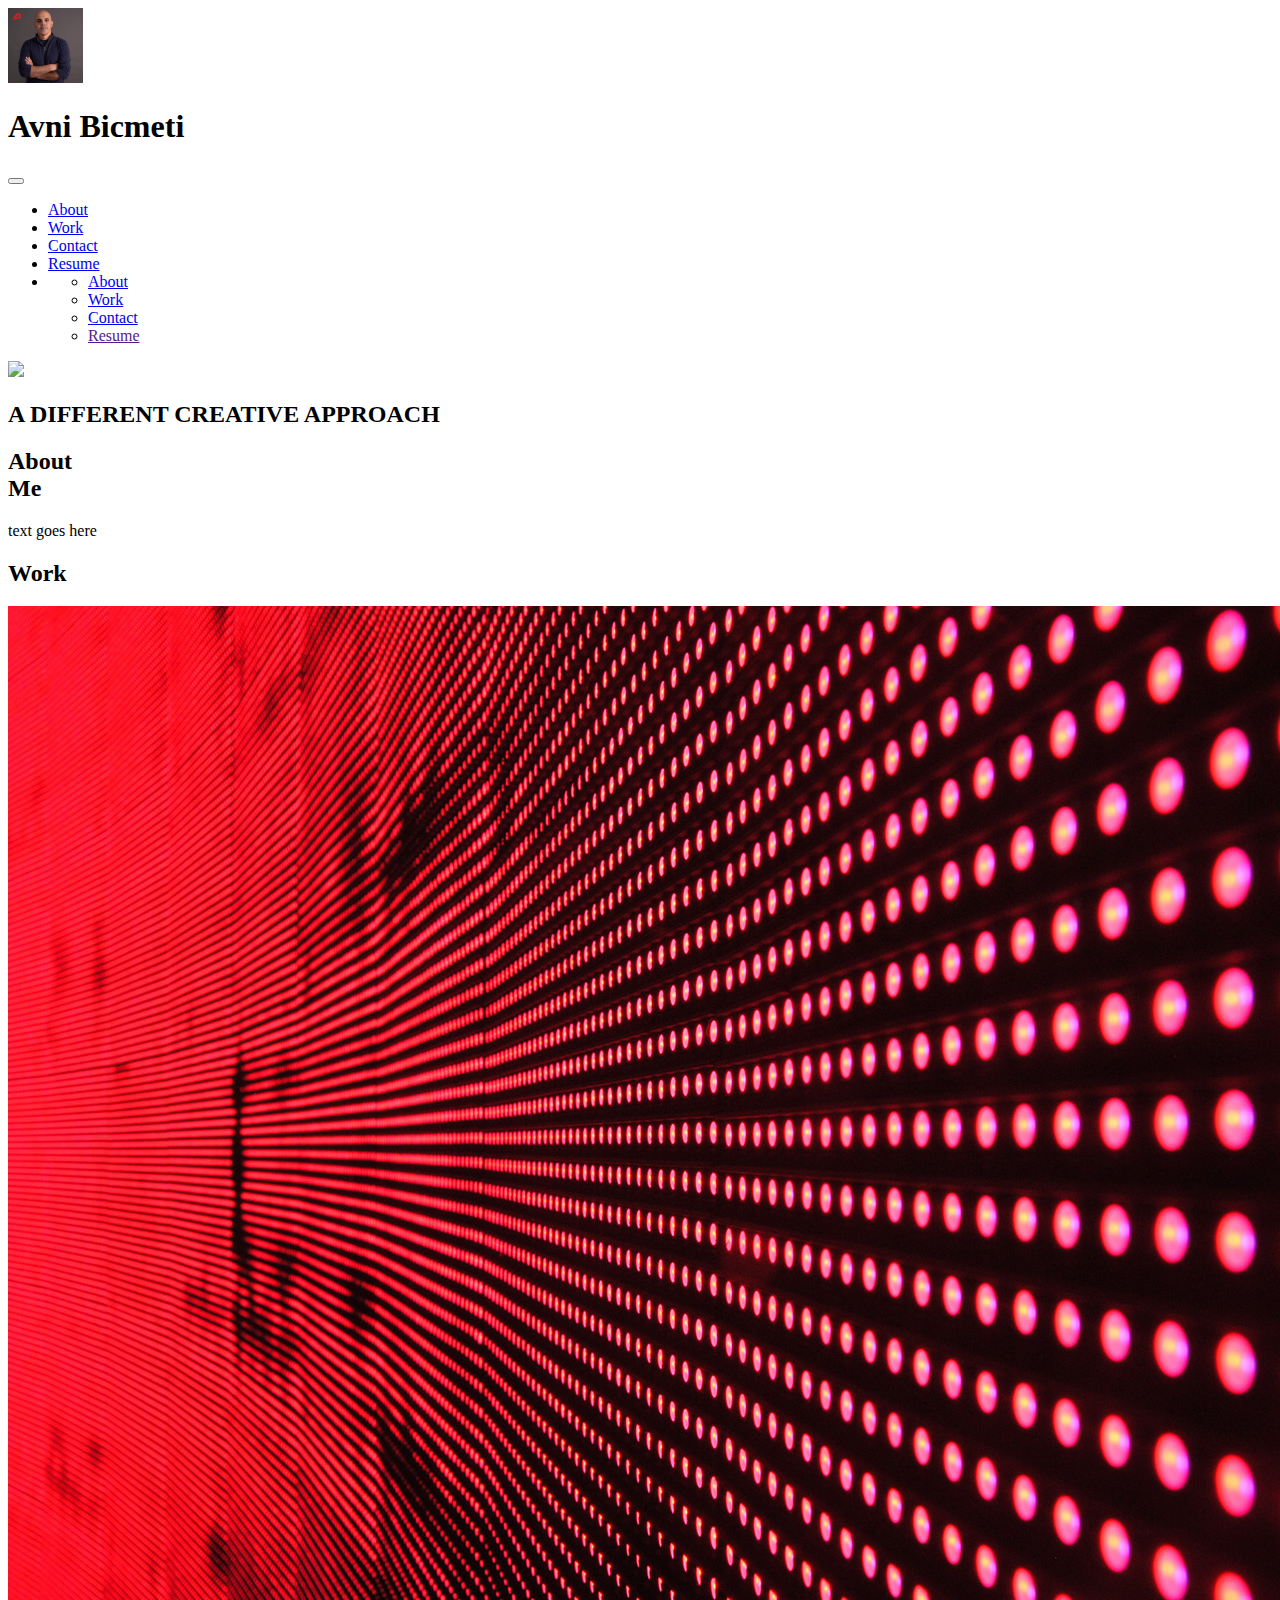
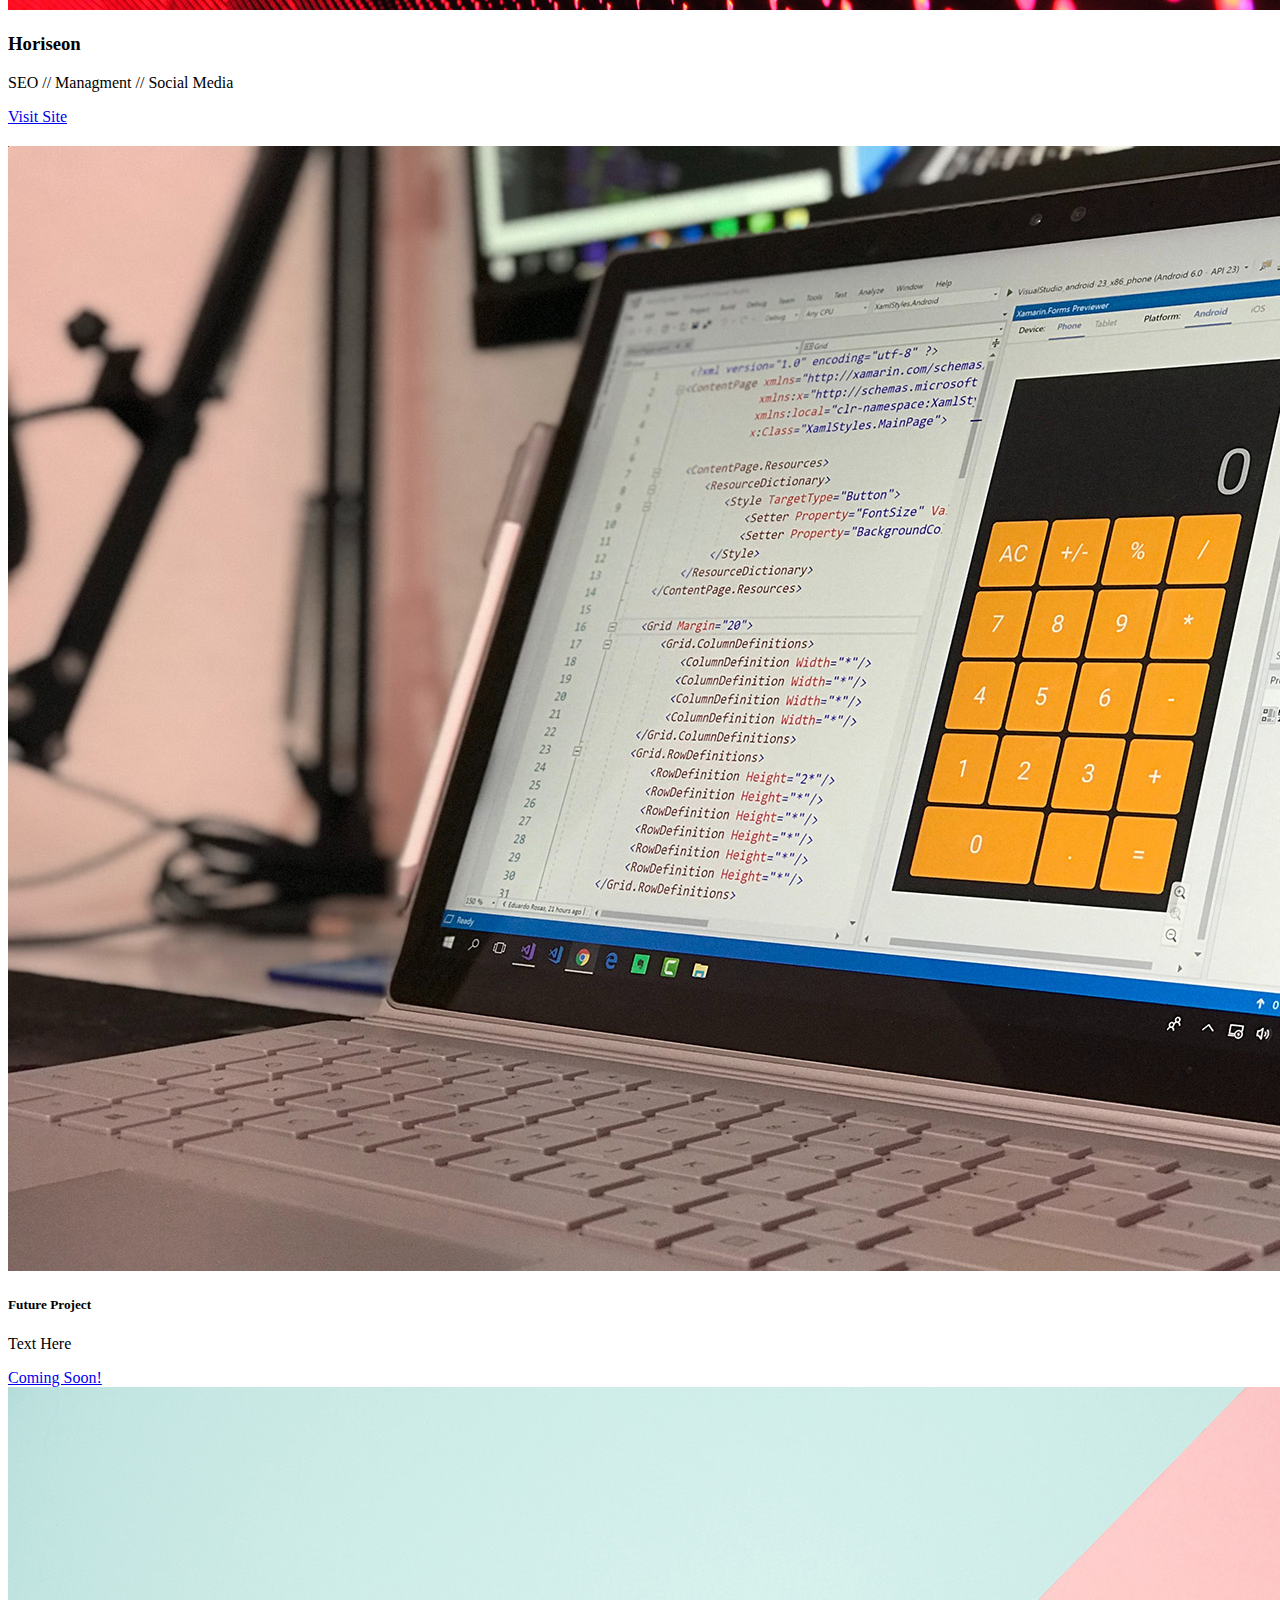
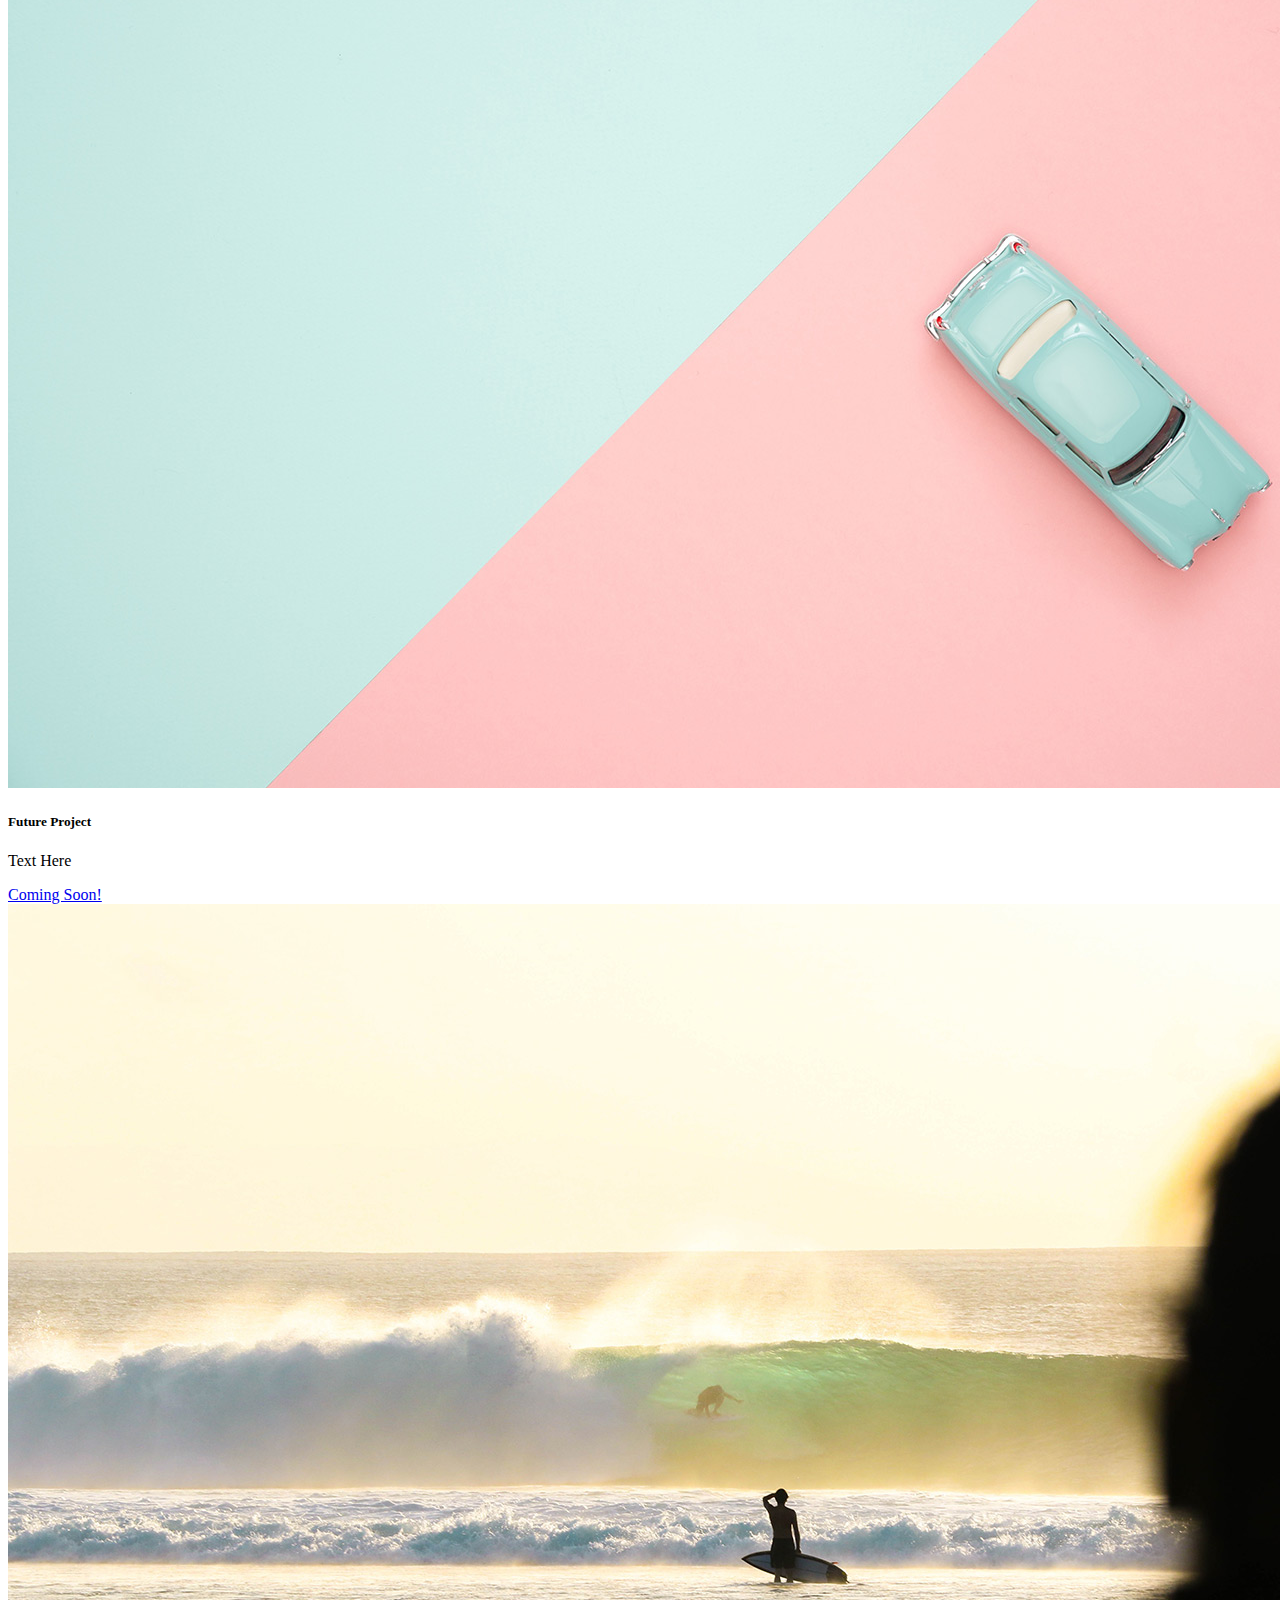
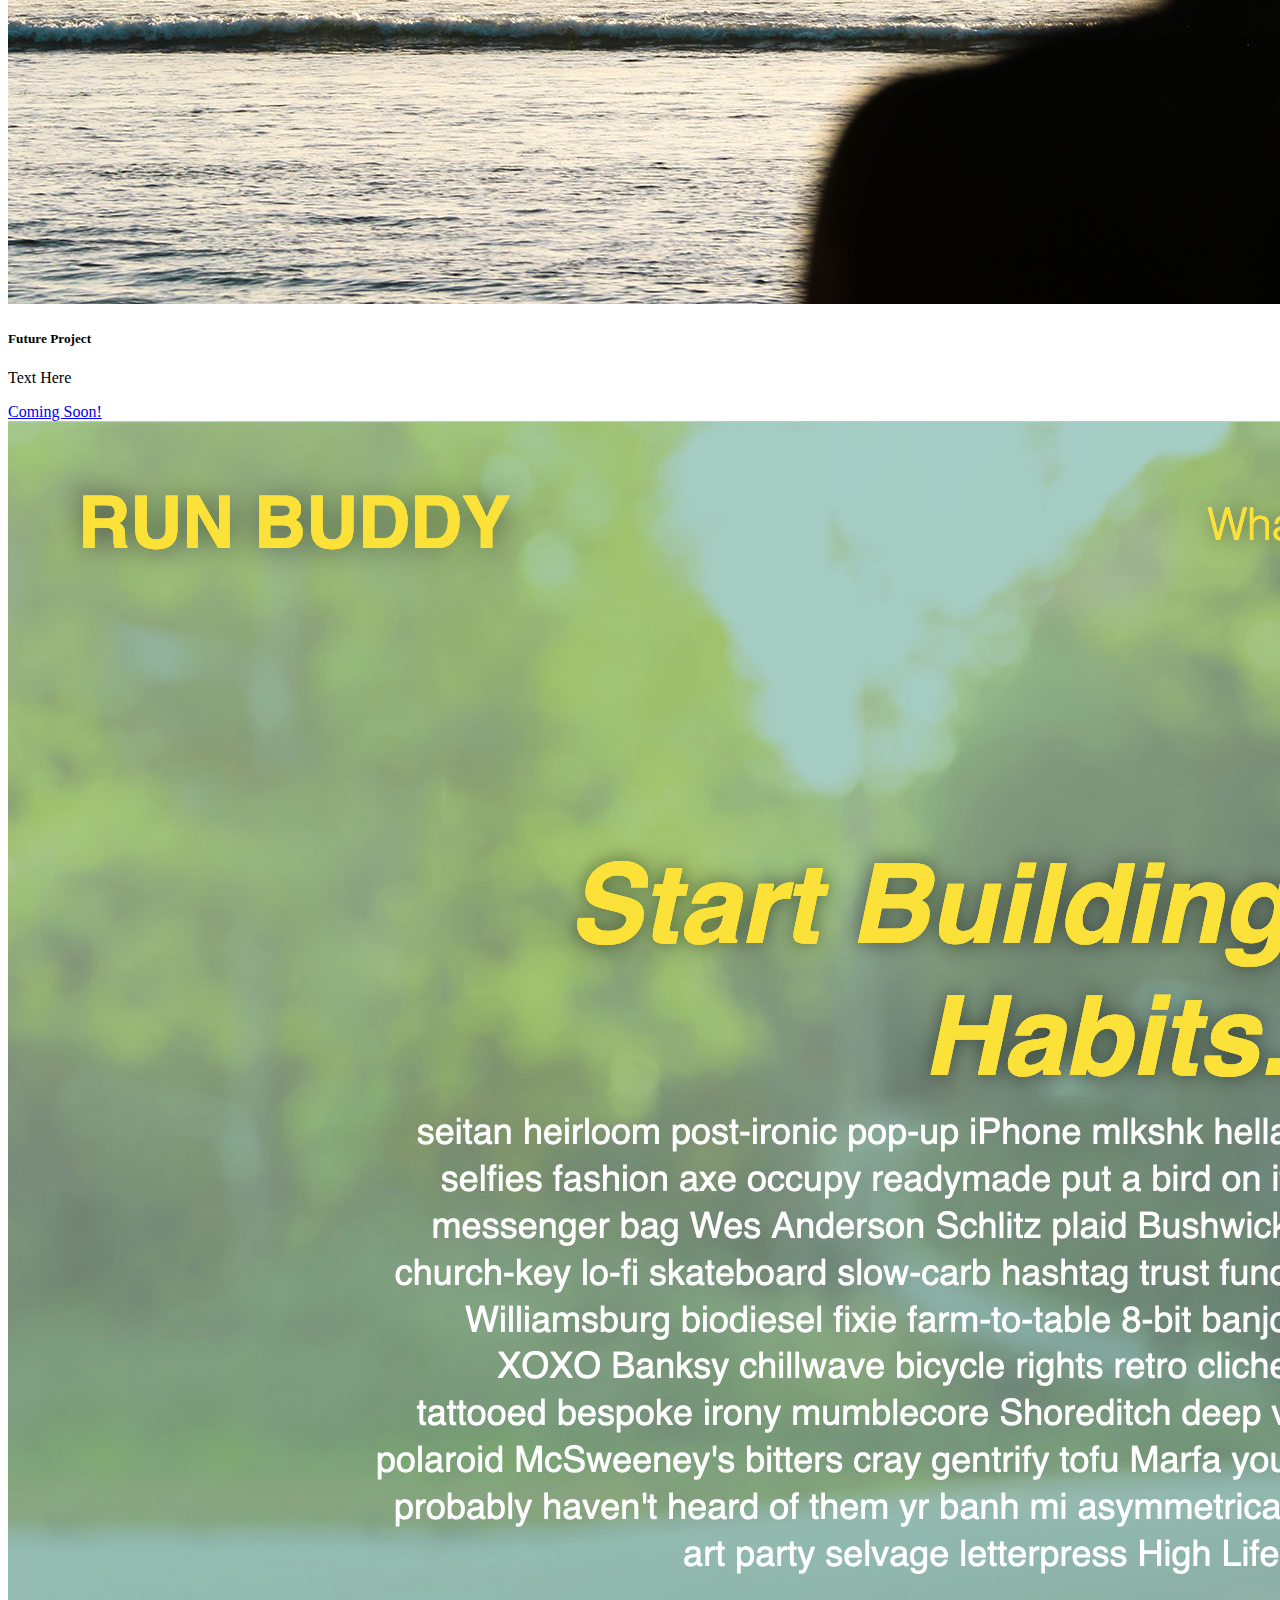
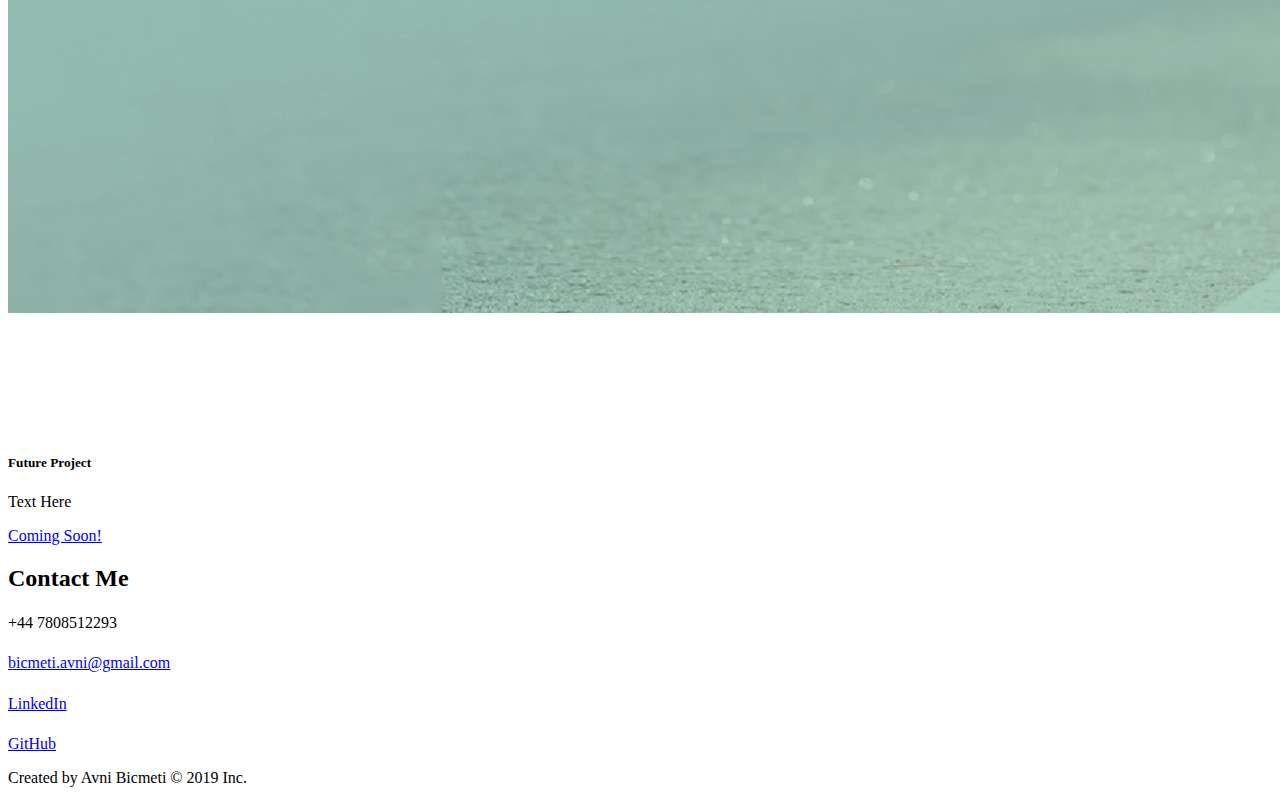
==== index.html @ c3a4567d "na" ====
<!DOCTYPE html>
<html lang="en-gb">

<head>
  <!-- Required meta tags -->
  <meta charset="utf-8">
  <meta name="viewport" content="width=device-width, initial-scale=1, shrink-to-fit=no">

  <!-- Bootstrap CSS -->
  <link href="https://cdn.jsdelivr.net/npm/bootstrap@5.3.0-alpha3/dist/css/bootstrap.min.css" rel="stylesheet" integrity="sha384-KK94CHFLLe+nY2dmCWGMq91rCGa5gtU4mk92HdvYe+M/SXH301p5ILy+dN9+nJOZ" crossorigin="anonymous">
  <link href="https://fonts.googleapis.com/css?family=Anton|Jura&display=swap" rel="stylesheet">
  <link rel="stylesheet" href="https://cdnjs.cloudflare.com/ajax/libs/font-awesome/6.4.2/css/all.min.css" integrity="sha512-z3gLpd7yknf1YoNbCzqRKc4qyor8gaKU1qmn+CShxbuBusANI9QpRohGBreCFkKxLhei6S9CQXFEbbKuqLg0DA==" crossorigin="anonymous" referrerpolicy="no-referrer"/>
  <link rel="stylesheet" href="assets/css/style.css">

  <title>Portfolio</title>
</head>

<!-- Page body -->
<body>

  <!-- Navigation -->
      <nav class="navbar navbar-expand-lg customNav">
        <div class="container-fluid">
          <img class="avatar" src="./assets/images/Avni Bicmeti.jpg" alt="avatart" style="width: 75px">
          <h1 class="headerpro">Avni Bicmeti</h1>
          <button class="navbar-toggler" type="button" data-bs-toggle="collapse" data-bs-target="#navbarSupportedContent" aria-controls="navbarSupportedContent" aria-expanded="false" aria-label="Toggle navigation">
            <span class="navbar-toggler-icon"></span>
          </button>
          <div class="collapse navbar-collapse" id="navbarSupportedContent">
            <ul class="navbar-nav ml-auto">
              <li class="nav-item">
                <a class="nav-link" aria-current="page" href="#about">About</a>
              </li>
              <li class="nav-item">
                <a class="nav-link" aria-current="page" href="#work">Work</a>
              </li>
              <li class="nav-item">
                <a class="nav-link" aria-current="page" href="#contact">Contact</a>
              </li>
              <li class="nav-item">
                <a class="nav-link" aria-current="page" href="#">Resume</a>
              </li>
              <li class="nav-item dropdown">
                <ul class="dropdown-menu">
                  <li><a class="dropdown-item" href="#about">About</a></li>
                  <li><a class="dropdown-item" href="#work">Work</a></li>
                  <li><a class="dropdown-item" href="#contact">Contact</a></li>
                  <li><a class="dropdown-item" href="">Resume</a></li>
                </ul>
              </li>
            </ul>
          </div>
        </div>
      </nav>

<!-- Hero Banner -->
      <section class="hero">
        <img class="hero-img" src="./assets/images/02-hero-bg.jpg">
          <h2 class="hero-text">A DIFFERENT CREATIVE APPROACH</h2>
      </section>

<!-- Main boddy -->
<main>

  <!-- About Section -->
  <div class="container-about" id="about">
    <div class="row">
      <div class="col-about">
       <h2 class="about">About<br> Me</h2>
      </div>
      <div class="col">
        <p class="about-text">text goes here</div>
      </div>
    </div>
  </div>

  <!-- Work Section Row 1 -->
  <div id="work" class="container-work">
    <div class="row">
      <div class="col-work">
       <h2 class="about">Work</h2>
      </div>
        <div class="col-work-row1">
          <div class="card mb-3">
            <img src="./assets/images/02-portfolio-1.jpg" class="card-img-top" alt="...">
            <div class="card-body">
              <h3 class="card-title">Horiseon</h3>
              <p class="card-text">SEO // Managment // Social Media</p>
              <a href="https://avnib82.github.io/Horiseon-Online-Marketing/" target="_blank" class="btn btn-primary">Visit Site</a>
            </div>
          </div>
      </div>
    </div>
  </div>


  <!-- Work Section Row 2 -->
  <div class="container-work">
    <div class="row">
      <div class="col-work">
       <h2 class="work"></h2>
      </div>
        <div class="col-work-row2">
          <div class="row row-cols-1 row-cols-md-2 g-4">
            <div class="futureProject1">
              <div class="card">
                <img src="./assets/images/02-portfolio-2.jpg" class="card-img-top" alt="...">
                <div class="card-body">
                  <h5 class="card-title">Future Project</h5>
                  <p class="card-text">Text Here</p>
                  <a href="Link Here" class="btn btn-primary">Coming Soon!</a>
                </div>
              </div>
            </div>
            <div class="">
              <div class="card">
                <img src="./assets/images/02-portfolio-3.jpg" class="card-img-top" alt="...">
                <div class="card-body">
                  <h5 class="card-title">Future Project</h5>
                  <p class="card-text">Text Here</p>
                  <a href="Link Here" class="btn btn-primary">Coming Soon!</a>
                </div>
              </div>
            </div>
            <div class="col">
              <div class="card">
                <img src="./assets/images/02-portfolio-4.jpg" class="card-img-top" alt="...">
                <div class="card-body">
                  <h5 class="card-title">Future Project</h5>
                  <p class="card-text">Text Here</p>
                  <a href="Link Here" class="btn btn-primary">Coming Soon!</a>
                </div>
              </div>
            </div>
            <div class="col">
              <div class="card">
                <img src="./assets/images/02-run-buddy.jpg" class="card-img-top" alt="...">
                <div class="card-body">
                  <h5 class="card-title">Future Project</h5>
                  <p class="card-text">Text Here</p>
                  <a href="Link Here" class="btn btn-primary">Coming Soon!</a>
                </div>
              </div>
            </div>
          </div>
      </div>
    </div>
  </div>
</main>

<section>
  <div class="contact" id="contact">
    <h2>Contact Me</h2>
  </div>
  <div class="row row-cols-1 row-cols-md-3 g-4">
    <div class="col-contact">
      <div class="card h-100">
        <div class="card-body-contact">
          <h5 class="card-title"> <i class="fa-solid fa-phone"></i></h5>
          <p class="card-text">+44 7808512293</p>
        </div>
      </div>
    </div>

    <div class="col-contact">
      <div class="card h-100">
        <div class="card-body-contact">
          <h5 class="card-title"><i class="fa-solid fa-envelope"></i></h5>
          <p><a href="mailto:bicmeti.avni@gmail.com">bicmeti.avni@gmail.com</a></p>

        </div>
      </div>
    </div>

    <div class="col-contact" id="linkedIn">
      <div class="card h-100">
        <div class="card-body-contact">
          <h5 class="card-title"><i class="fa-brands fa-linkedin"></i></h5>
          <p class="text-1"><a href="https://www.linkedin.com/in/avni-bicmeti-19ba02127/">LinkedIn</a></p>
        </div>
      </div>
    </div>
    <div class="col-contact">
      <div class="card h-100">
        <div class="card-body-contact">
          <h5 class="card-title"><i class="fa-brands fa-github"></i></h5>
          <p class="text-1"><a href="https://github.com/AvniB82">GitHub</a></p>
        </div>
      </div>
    </div>
  </div>
</section>

<!-- footer -->
  <footer>
      <p class="copy-rights">Created by Avni Bicmeti © 2019 Inc.</p>
  </footer>




    <!-- Optional JavaScript -->
    <!-- Popper.js, then Bootstrap JS -->
    <script src="https://cdn.jsdelivr.net/npm/@popperjs/core@2.11.7/dist/umd/popper.min.js" integrity="sha384-zYPOMqeu1DAVkHiLqWBUTcbYfZ8osu1Nd6Z89ify25QV9guujx43ITvfi12/QExE" crossorigin="anonymous"></script>
    <script src="https://cdn.jsdelivr.net/npm/bootstrap@5.3.0-alpha3/dist/js/bootstrap.min.js" integrity="sha384-Y4oOpwW3duJdCWv5ly8SCFYWqFDsfob/3GkgExXKV4idmbt98QcxXYs9UoXAB7BZ" crossorigin="anonymous"></script>
</body>
</html>
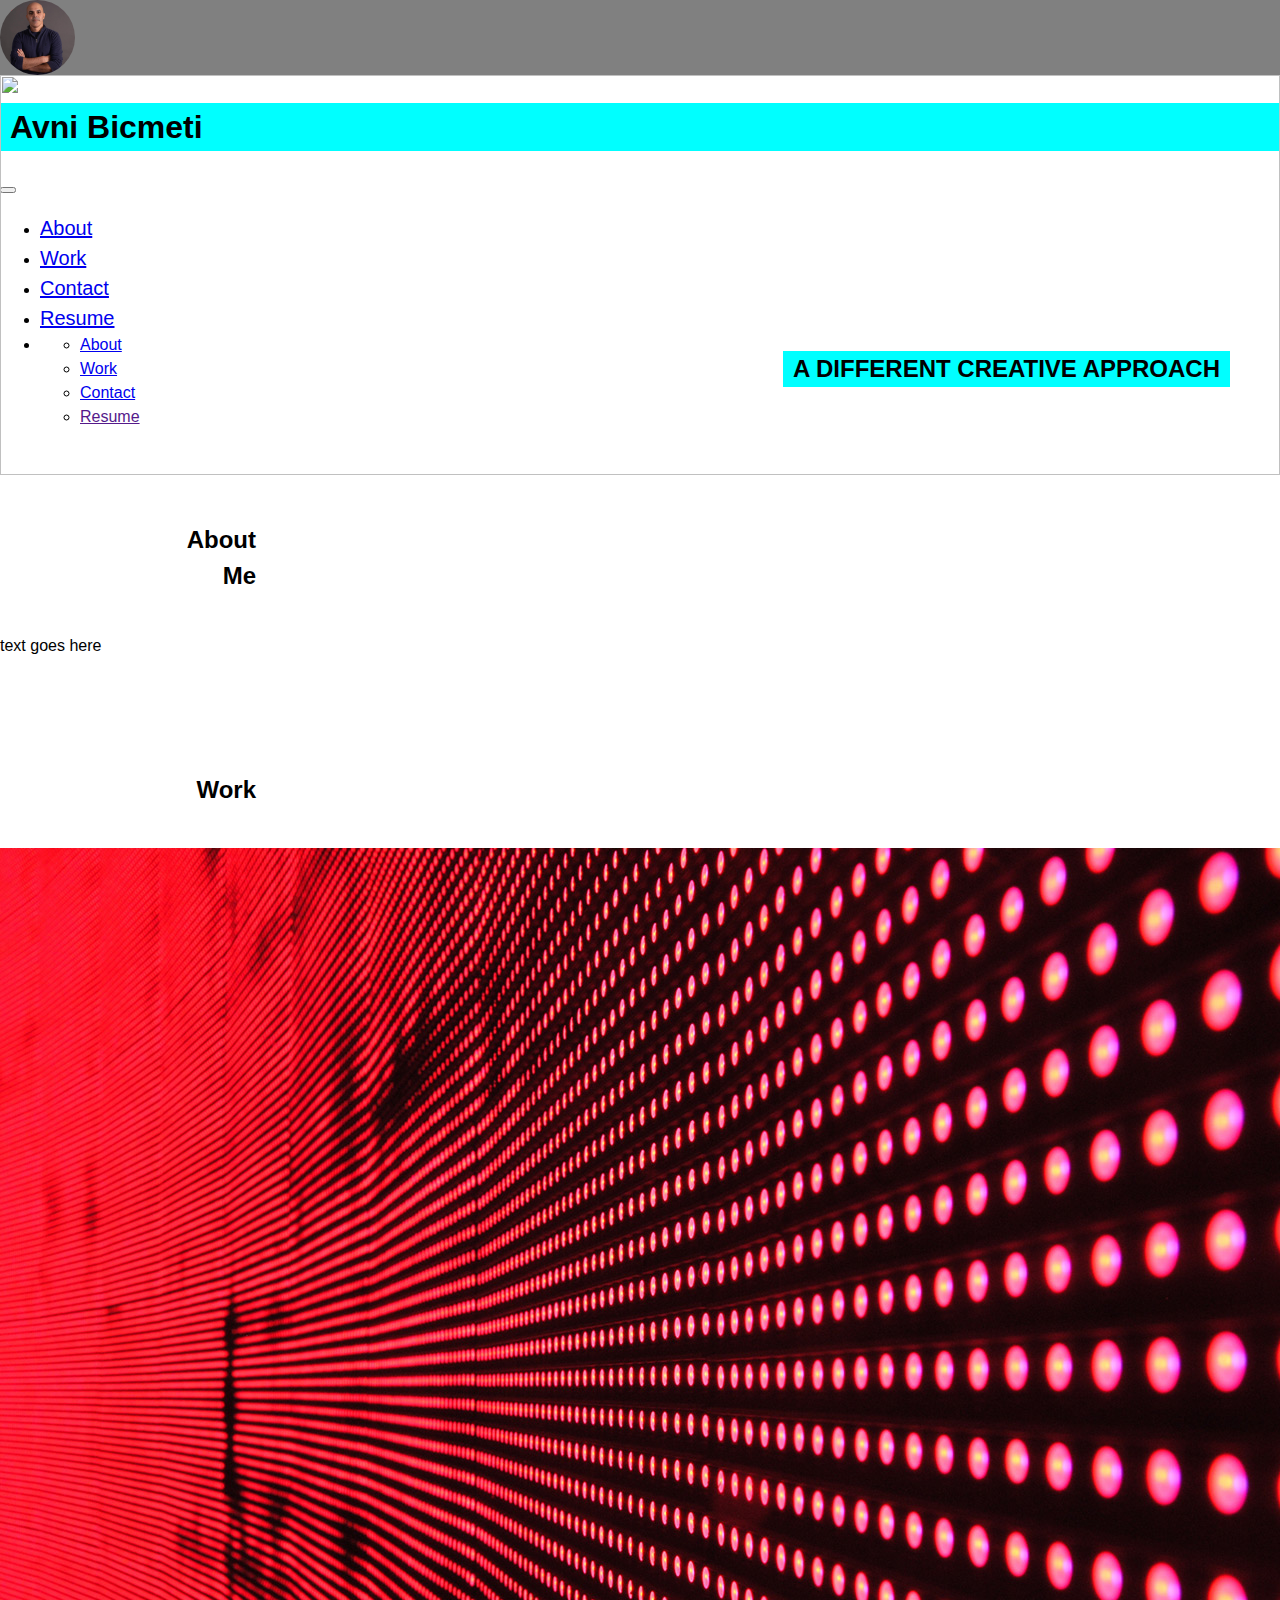
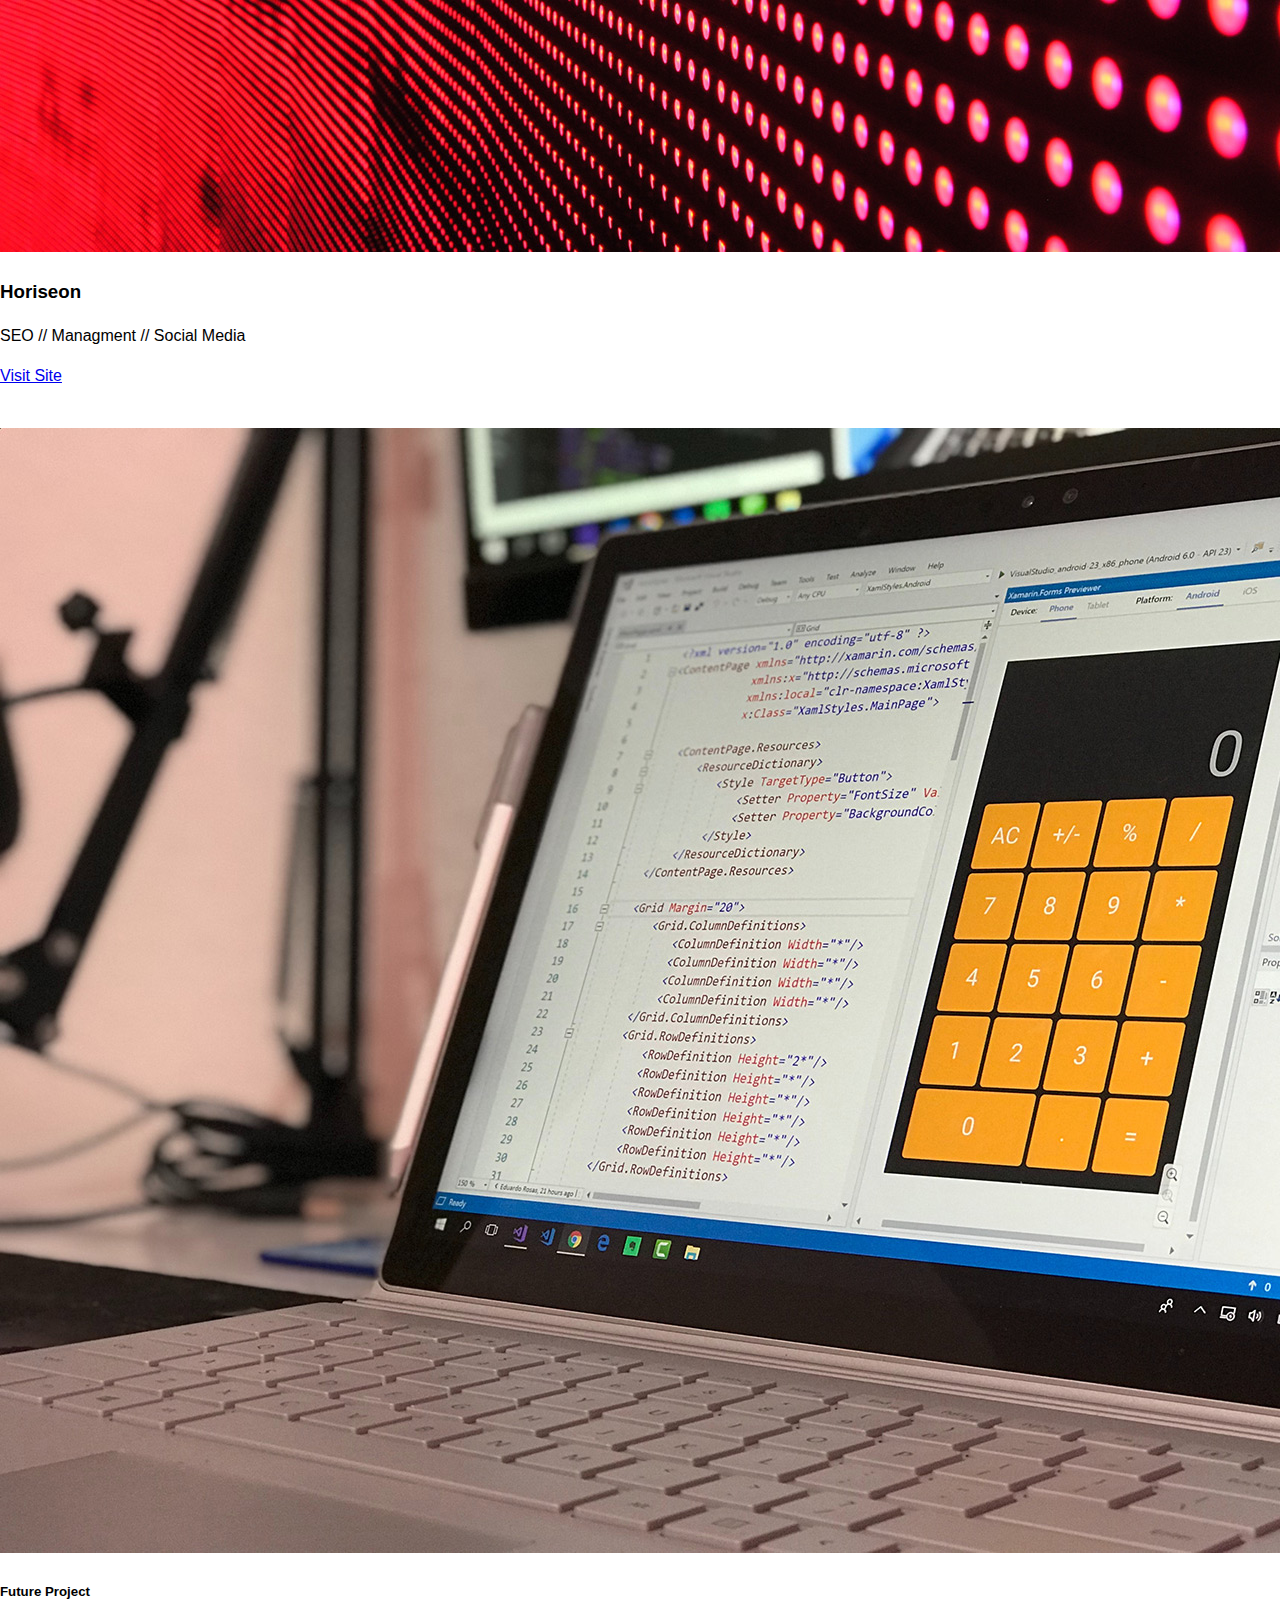
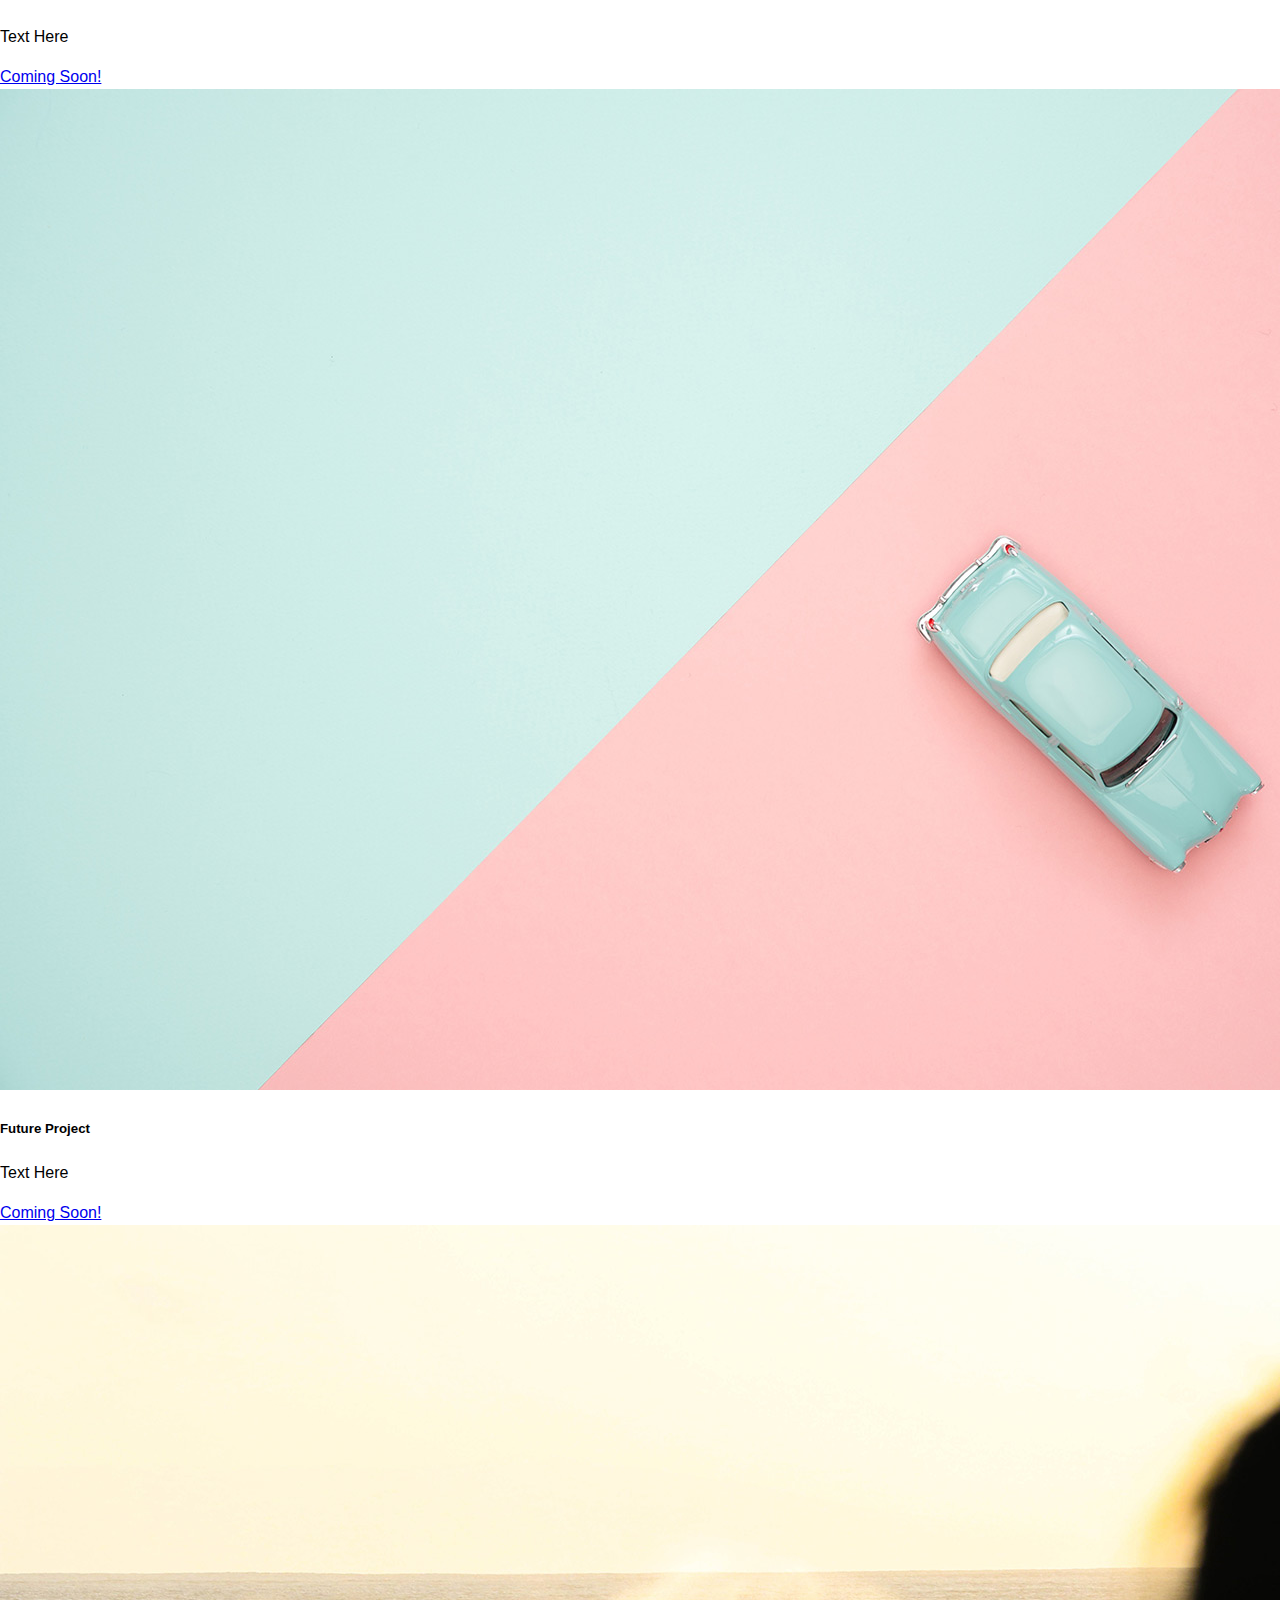
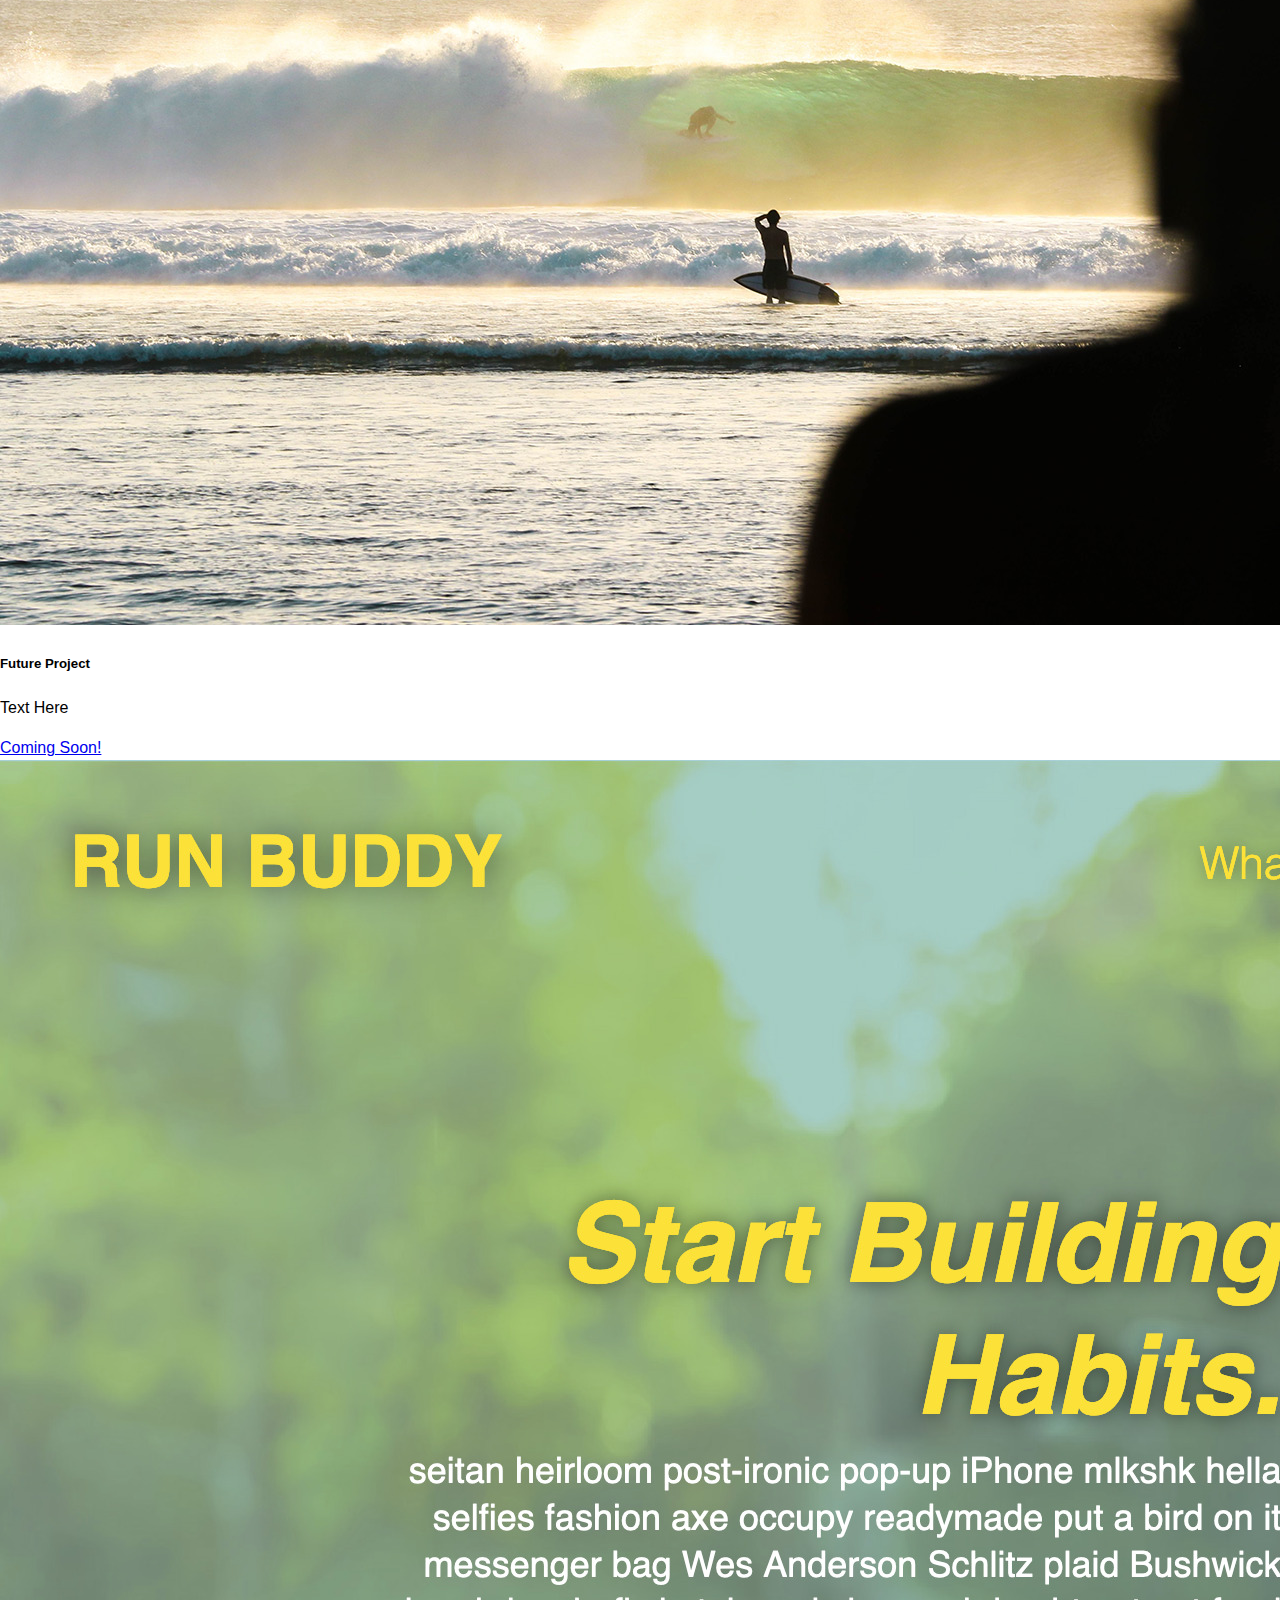
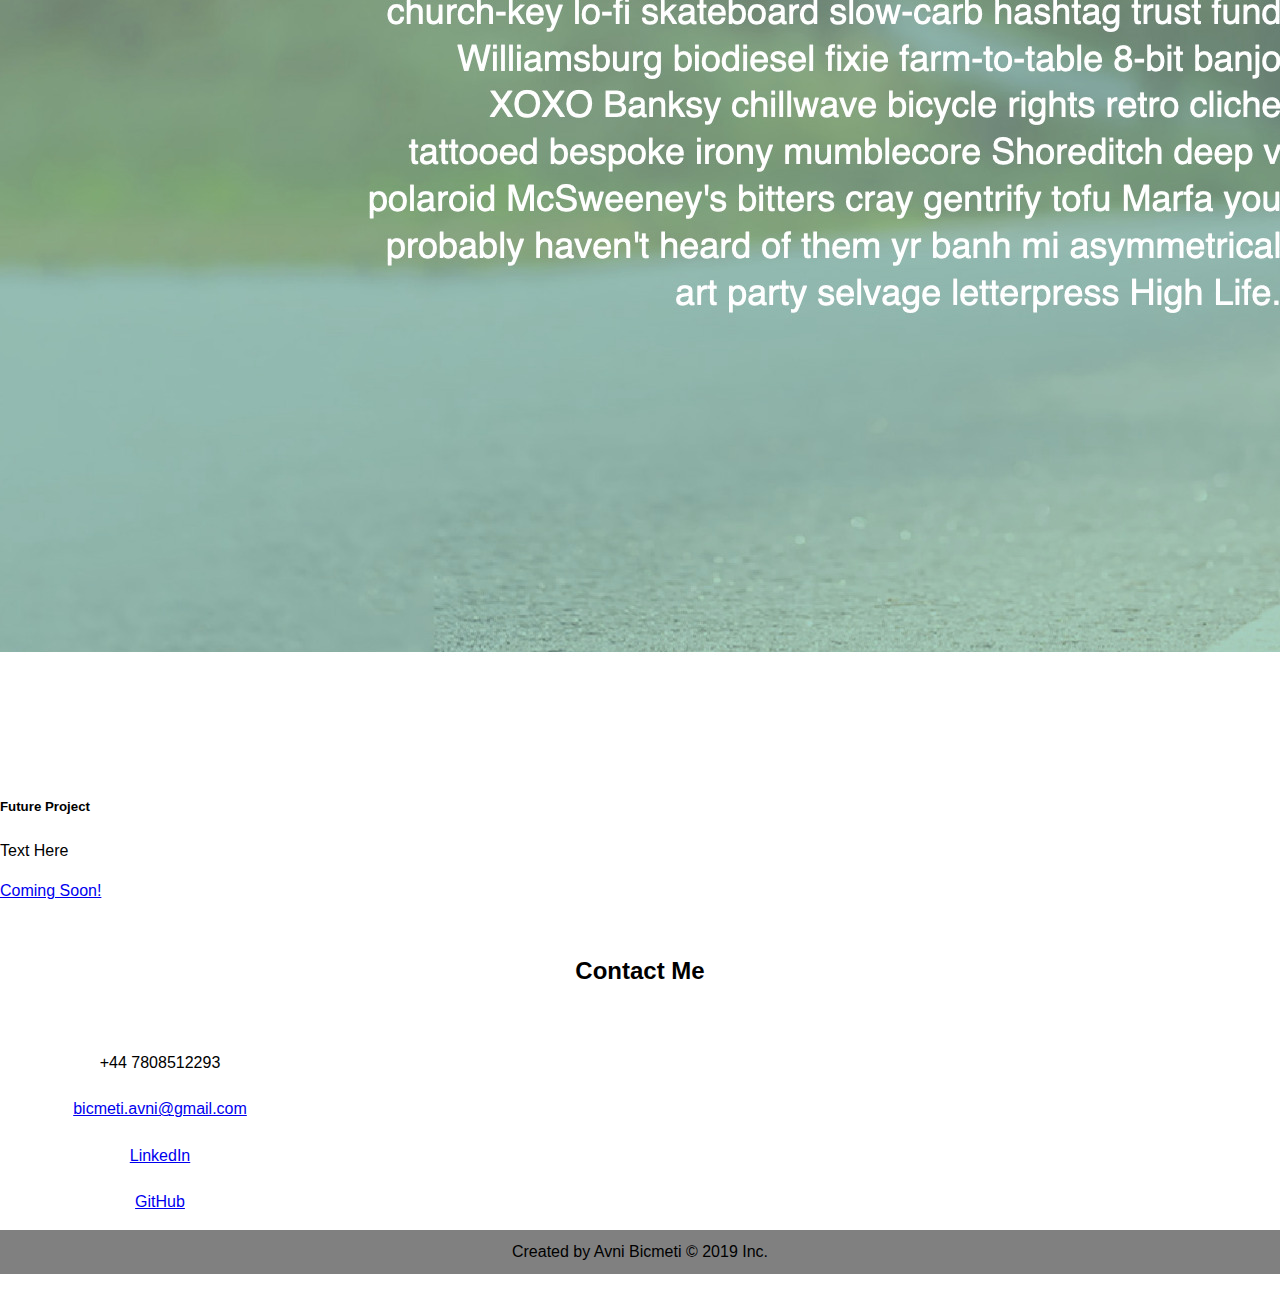
==== commit 1a62798f: "na" ====
--- a/index.html
+++ b/index.html
@@ -10,7 +10,7 @@
   <link href="https://cdn.jsdelivr.net/npm/bootstrap@5.3.0-alpha3/dist/css/bootstrap.min.css" rel="stylesheet" integrity="sha384-KK94CHFLLe+nY2dmCWGMq91rCGa5gtU4mk92HdvYe+M/SXH301p5ILy+dN9+nJOZ" crossorigin="anonymous">
   <link href="https://fonts.googleapis.com/css?family=Anton|Jura&display=swap" rel="stylesheet">
   <link rel="stylesheet" href="https://cdnjs.cloudflare.com/ajax/libs/font-awesome/6.4.2/css/all.min.css" integrity="sha512-z3gLpd7yknf1YoNbCzqRKc4qyor8gaKU1qmn+CShxbuBusANI9QpRohGBreCFkKxLhei6S9CQXFEbbKuqLg0DA==" crossorigin="anonymous" referrerpolicy="no-referrer"/>
-  <link rel="stylesheet" href="assets/css/style.css">
+  <link rel="stylesheet" href="assets/CSS/style.css">
 
   <title>Portfolio</title>
 </head>
--- a/assets/CSS/style.css
+++ b/assets/CSS/style.css
@@ -0,0 +1,128 @@
+/* CSS Goes Here */
+
+body {
+    background-color: rgb(255, 255, 255);
+    margin: 0;
+    padding: 0;
+    font-family: 'Trebuchet MS', 'Lucida Sans Unicode', 'Lucida Grande', 'Lucida Sans', Arial, sans-serif;
+    line-height: 1.5;
+    }
+    
+    .navbar {
+        background-color: grey;
+        height: 75px;
+    }
+    
+    .navbar-nav {
+        margin-left: auto;
+    }
+    
+    .nav-item {
+        padding-right: 20px;
+    }
+    
+    .nav-link {
+        font-size: 20px;
+    }
+    
+    .avatar {
+        border-radius: 100%;
+        margin-right: 10px;
+    }
+    
+    a:hover {
+        background-color: aqua;
+      }
+    
+    .headerpro {
+        background-color: aqua;
+        padding-left: 10px;
+        padding-right: 10px;
+      }
+      
+      .hero {
+        position: relative;
+      }
+    
+    .hero-img {
+        height: 400px;
+        width: 100%;
+    }
+    
+    .hero h2 {
+        position: absolute;
+        text-align: right;
+        bottom: 75px;
+        right: 50px;
+        background-color: aqua;
+        padding-left: 10px;
+        padding-right: 10px;
+    }
+    
+    /* About section */
+    .container-about {
+        height: 250px;
+        width: 100%;
+    }
+    .col-about {
+        width: 20%;
+        text-align: right;
+        padding-top: 20px;
+    }
+
+    .about-text {
+        padding-top: 20px;
+        width: 78%;
+    }
+
+    /* Work Section */
+    .container-work {
+        height: px;
+        height: auto;
+        width: 100%;
+    }
+    .col-work {
+        width: 20%;
+        text-align: right;
+        padding-top: 20px;
+    }
+
+    .col-work-row1 {
+        width: 78%;
+        padding-top: 20px;
+    }
+
+    .col-work-row2 {
+        width: 78%;
+    }
+
+    /* Contact Section */
+    .contact {
+        padding-top: 30px;
+        padding-bottom: 20px;
+        text-align: center;
+    }
+
+    .card-body-contact {
+        text-align: center;
+    }
+
+    .col-contact {
+        width: 25%;
+    }
+
+    .card {
+        transition: background-color 0.3s, box-shadow 0.3s;
+    }
+    .card:hover {
+        background-color: white;
+        box-shadow: 0 0 10px aqua;
+    }
+
+    .copy-rights {
+        text-align: center;
+        background-color: grey;
+        margin-top: 15px;
+        padding-top: 10px;
+        padding-bottom: 10px;
+    }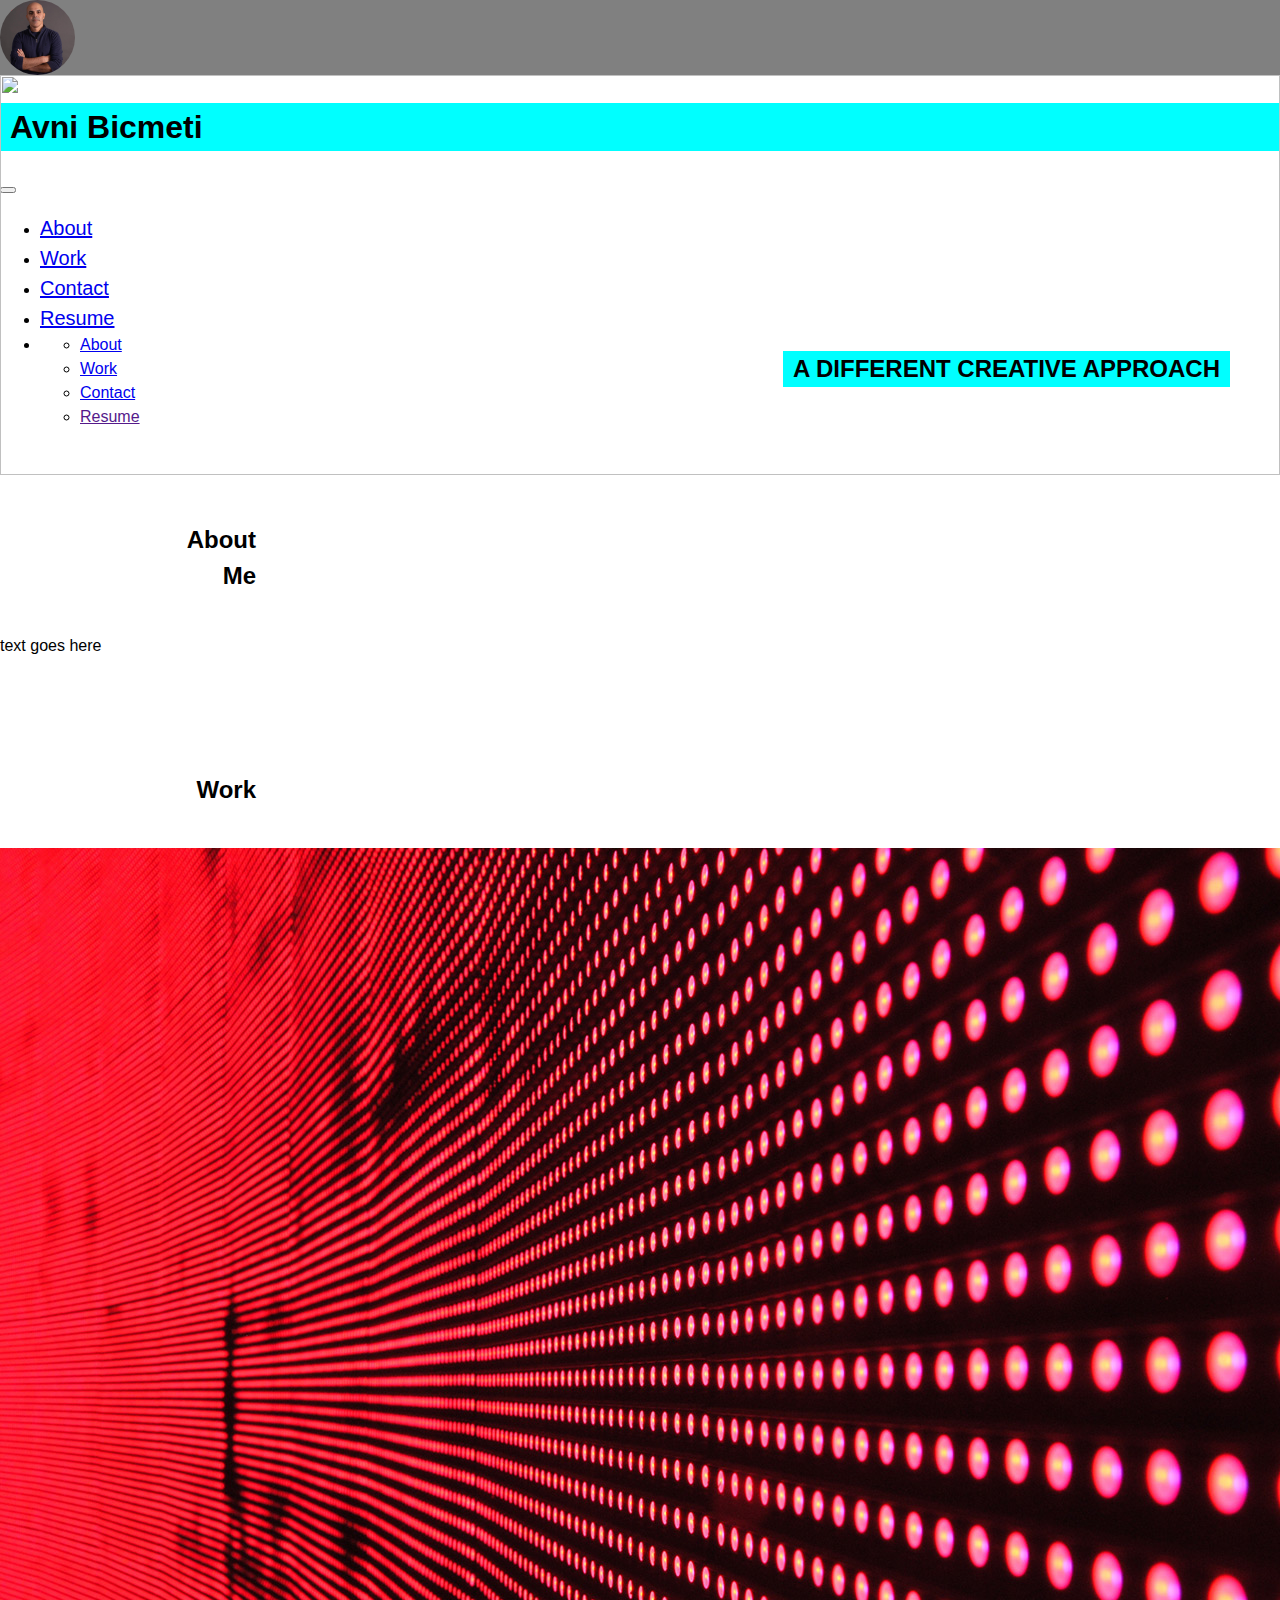
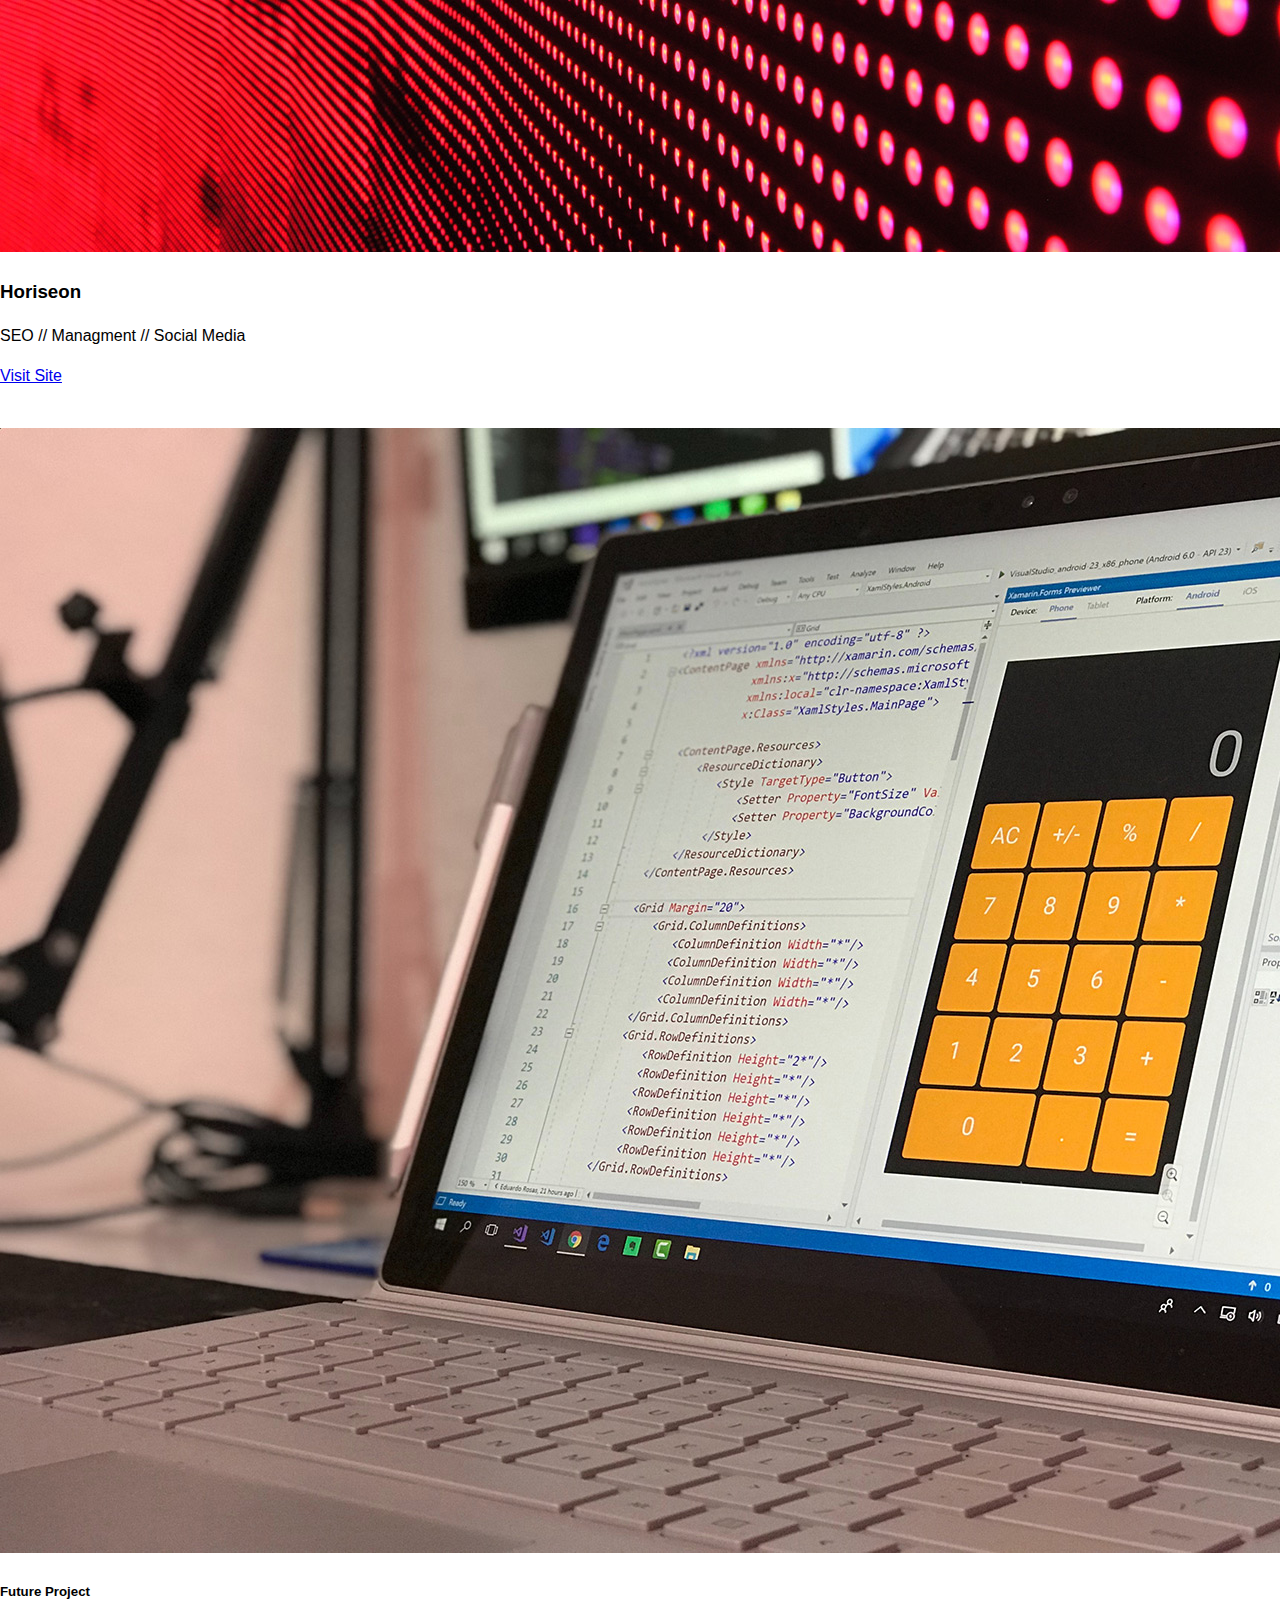
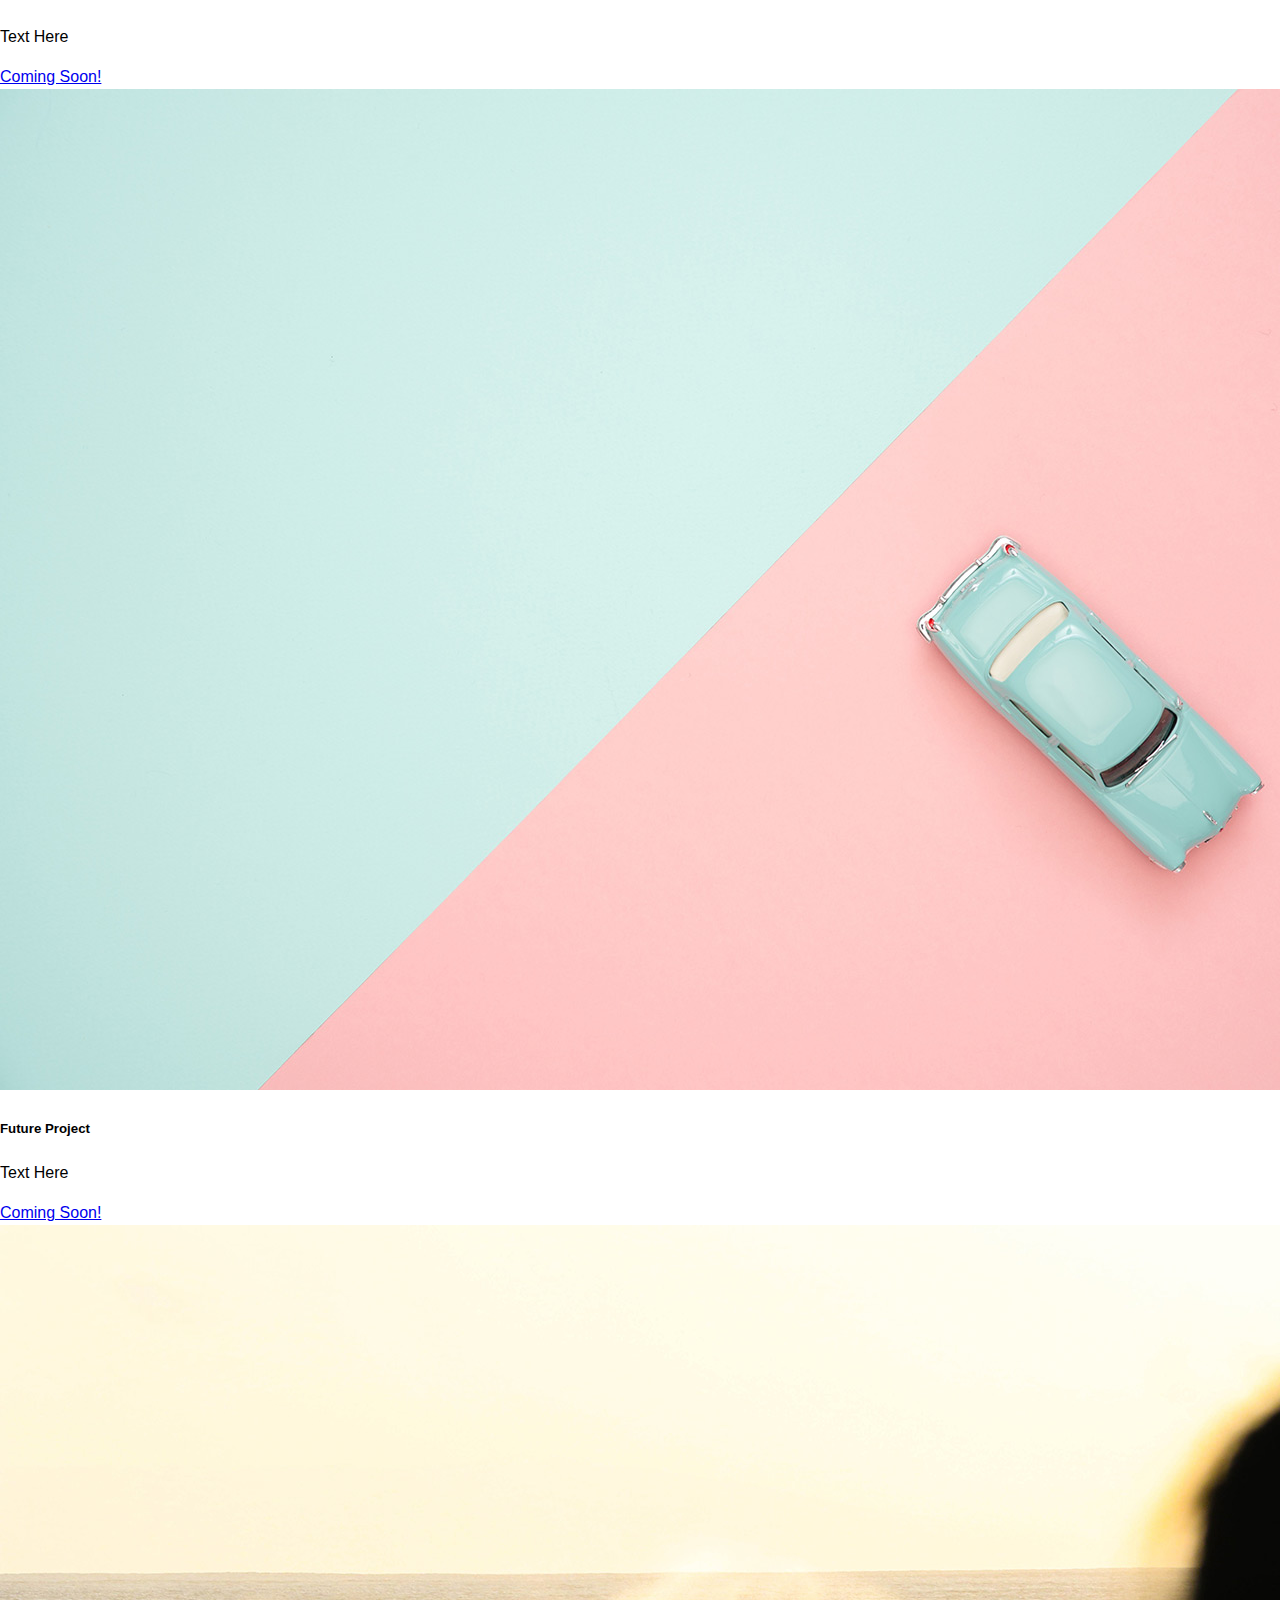
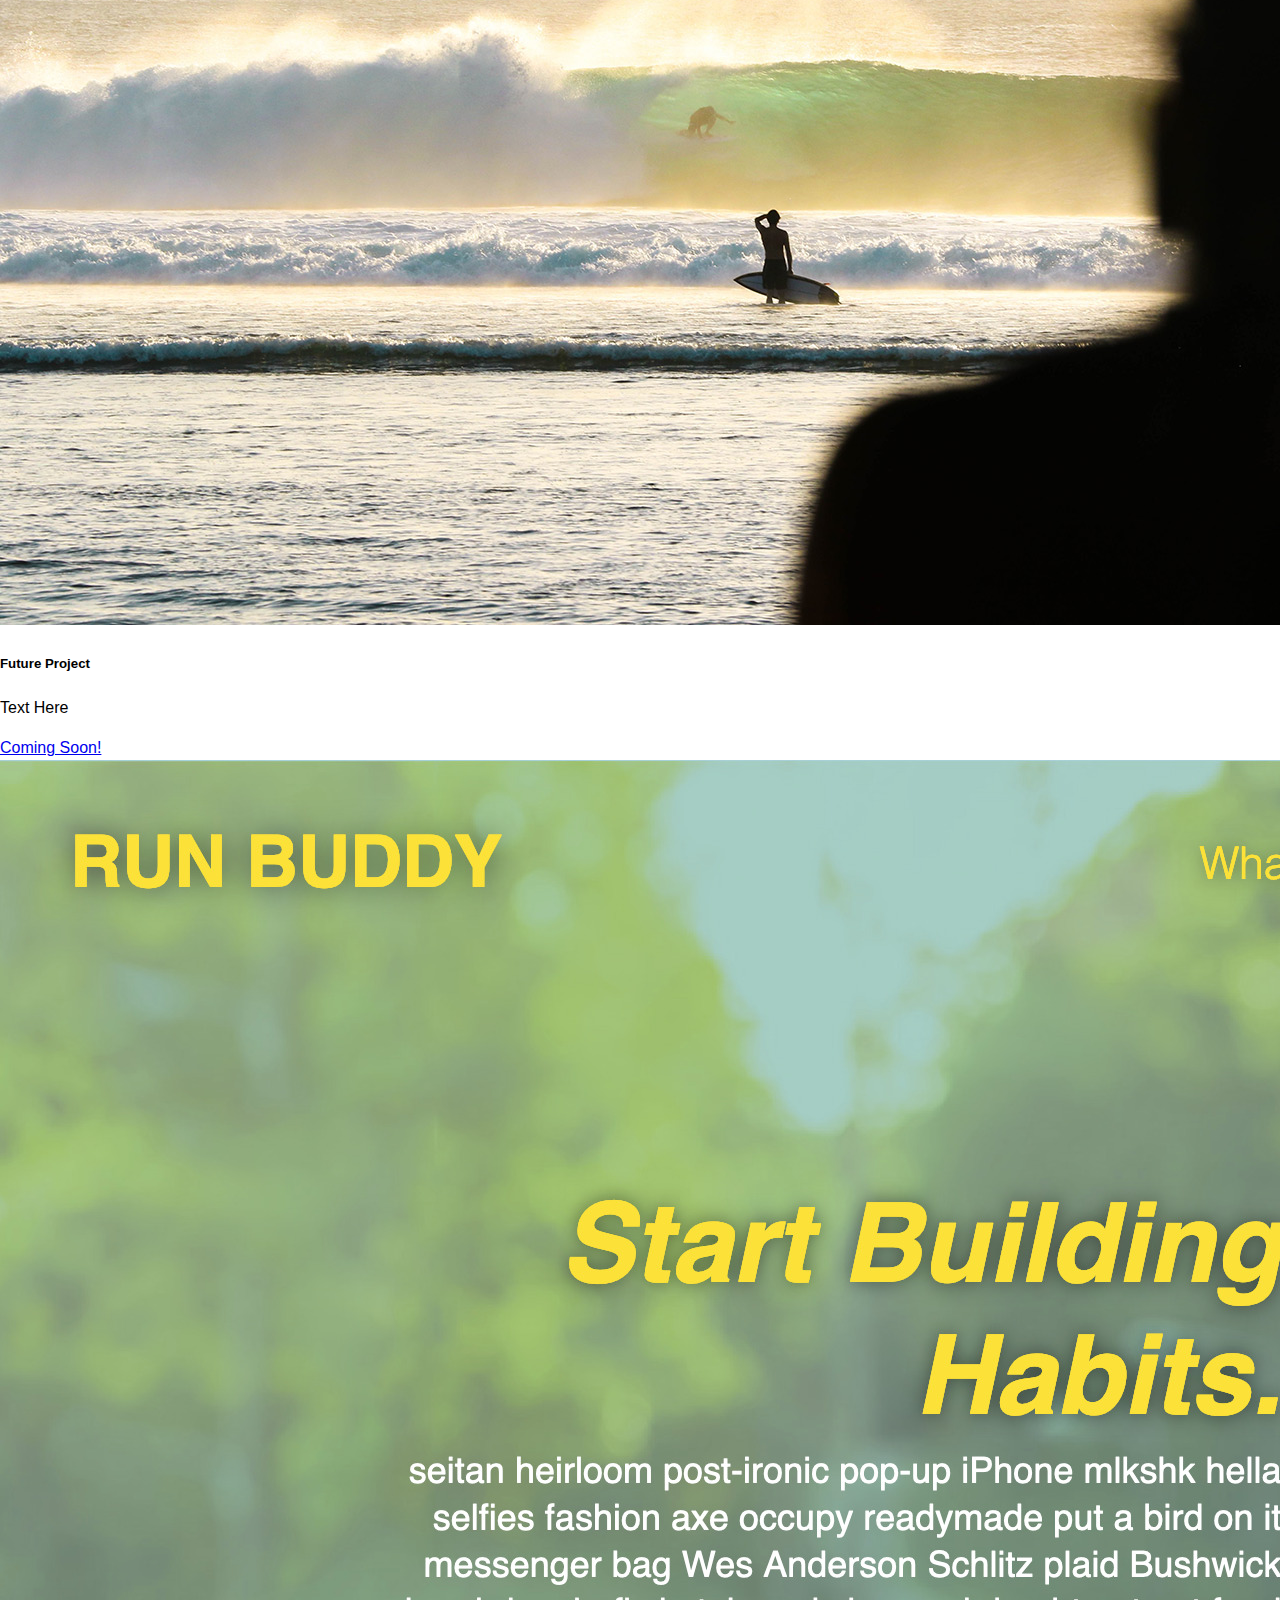
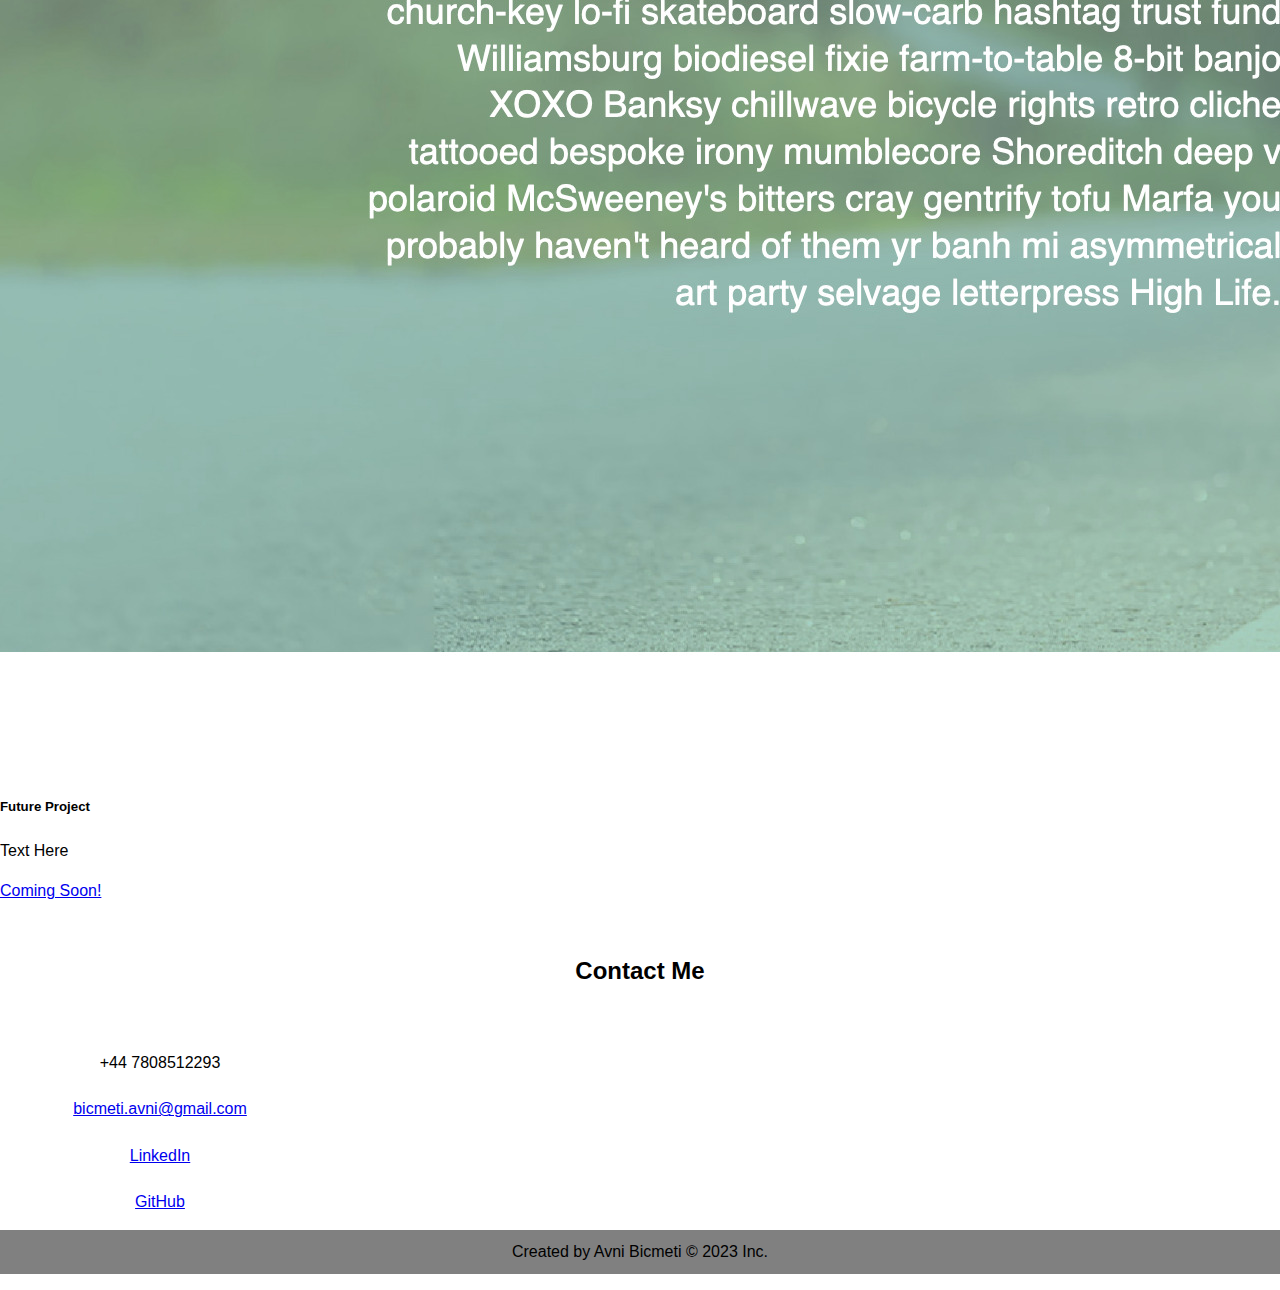
==== commit a83d8d10: "trying to fix and CAPLOCKs issue which is preventing the page from working on github. deleted the ca" ====
--- a/index.html
+++ b/index.html
@@ -10,7 +10,7 @@
   <link href="https://cdn.jsdelivr.net/npm/bootstrap@5.3.0-alpha3/dist/css/bootstrap.min.css" rel="stylesheet" integrity="sha384-KK94CHFLLe+nY2dmCWGMq91rCGa5gtU4mk92HdvYe+M/SXH301p5ILy+dN9+nJOZ" crossorigin="anonymous">
   <link href="https://fonts.googleapis.com/css?family=Anton|Jura&display=swap" rel="stylesheet">
   <link rel="stylesheet" href="https://cdnjs.cloudflare.com/ajax/libs/font-awesome/6.4.2/css/all.min.css" integrity="sha512-z3gLpd7yknf1YoNbCzqRKc4qyor8gaKU1qmn+CShxbuBusANI9QpRohGBreCFkKxLhei6S9CQXFEbbKuqLg0DA==" crossorigin="anonymous" referrerpolicy="no-referrer"/>
-  <link rel="stylesheet" href="assets/CSS/style.css">
+  <link rel="stylesheet" href="assets/index/style.css">
 
   <title>Portfolio</title>
 </head>
@@ -193,7 +193,7 @@
 
 <!-- footer -->
   <footer>
-      <p class="copy-rights">Created by Avni Bicmeti © 2019 Inc.</p>
+      <p class="copy-rights">Created by Avni Bicmeti © 2023 Inc.</p>
   </footer>
 
 
--- a/assets/index/style.css
+++ b/assets/index/style.css
@@ -0,0 +1,128 @@
+/* CSS Goes Here */
+
+body {
+    background-color: rgb(255, 255, 255);
+    margin: 0;
+    padding: 0;
+    font-family: 'Trebuchet MS', 'Lucida Sans Unicode', 'Lucida Grande', 'Lucida Sans', Arial, sans-serif;
+    line-height: 1.5;
+    }
+    
+    .navbar {
+        background-color: grey;
+        height: 75px;
+    }
+    
+    .navbar-nav {
+        margin-left: auto;
+    }
+    
+    .nav-item {
+        padding-right: 20px;
+    }
+    
+    .nav-link {
+        font-size: 20px;
+    }
+    
+    .avatar {
+        border-radius: 100%;
+        margin-right: 10px;
+    }
+    
+    a:hover {
+        background-color: aqua;
+      }
+    
+    .headerpro {
+        background-color: aqua;
+        padding-left: 10px;
+        padding-right: 10px;
+      }
+      
+      .hero {
+        position: relative;
+      }
+    
+    .hero-img {
+        height: 400px;
+        width: 100%;
+    }
+    
+    .hero h2 {
+        position: absolute;
+        text-align: right;
+        bottom: 75px;
+        right: 50px;
+        background-color: aqua;
+        padding-left: 10px;
+        padding-right: 10px;
+    }
+    
+    /* About section */
+    .container-about {
+        height: 250px;
+        width: 100%;
+    }
+    .col-about {
+        width: 20%;
+        text-align: right;
+        padding-top: 20px;
+    }
+
+    .about-text {
+        padding-top: 20px;
+        width: 78%;
+    }
+
+    /* Work Section */
+    .container-work {
+        height: px;
+        height: auto;
+        width: 100%;
+    }
+    .col-work {
+        width: 20%;
+        text-align: right;
+        padding-top: 20px;
+    }
+
+    .col-work-row1 {
+        width: 78%;
+        padding-top: 20px;
+    }
+
+    .col-work-row2 {
+        width: 78%;
+    }
+
+    /* Contact Section */
+    .contact {
+        padding-top: 30px;
+        padding-bottom: 20px;
+        text-align: center;
+    }
+
+    .card-body-contact {
+        text-align: center;
+    }
+
+    .col-contact {
+        width: 25%;
+    }
+
+    .card {
+        transition: background-color 0.3s, box-shadow 0.3s;
+    }
+    .card:hover {
+        background-color: white;
+        box-shadow: 0 0 10px aqua;
+    }
+
+    .copy-rights {
+        text-align: center;
+        background-color: grey;
+        margin-top: 15px;
+        padding-top: 10px;
+        padding-bottom: 10px;
+    }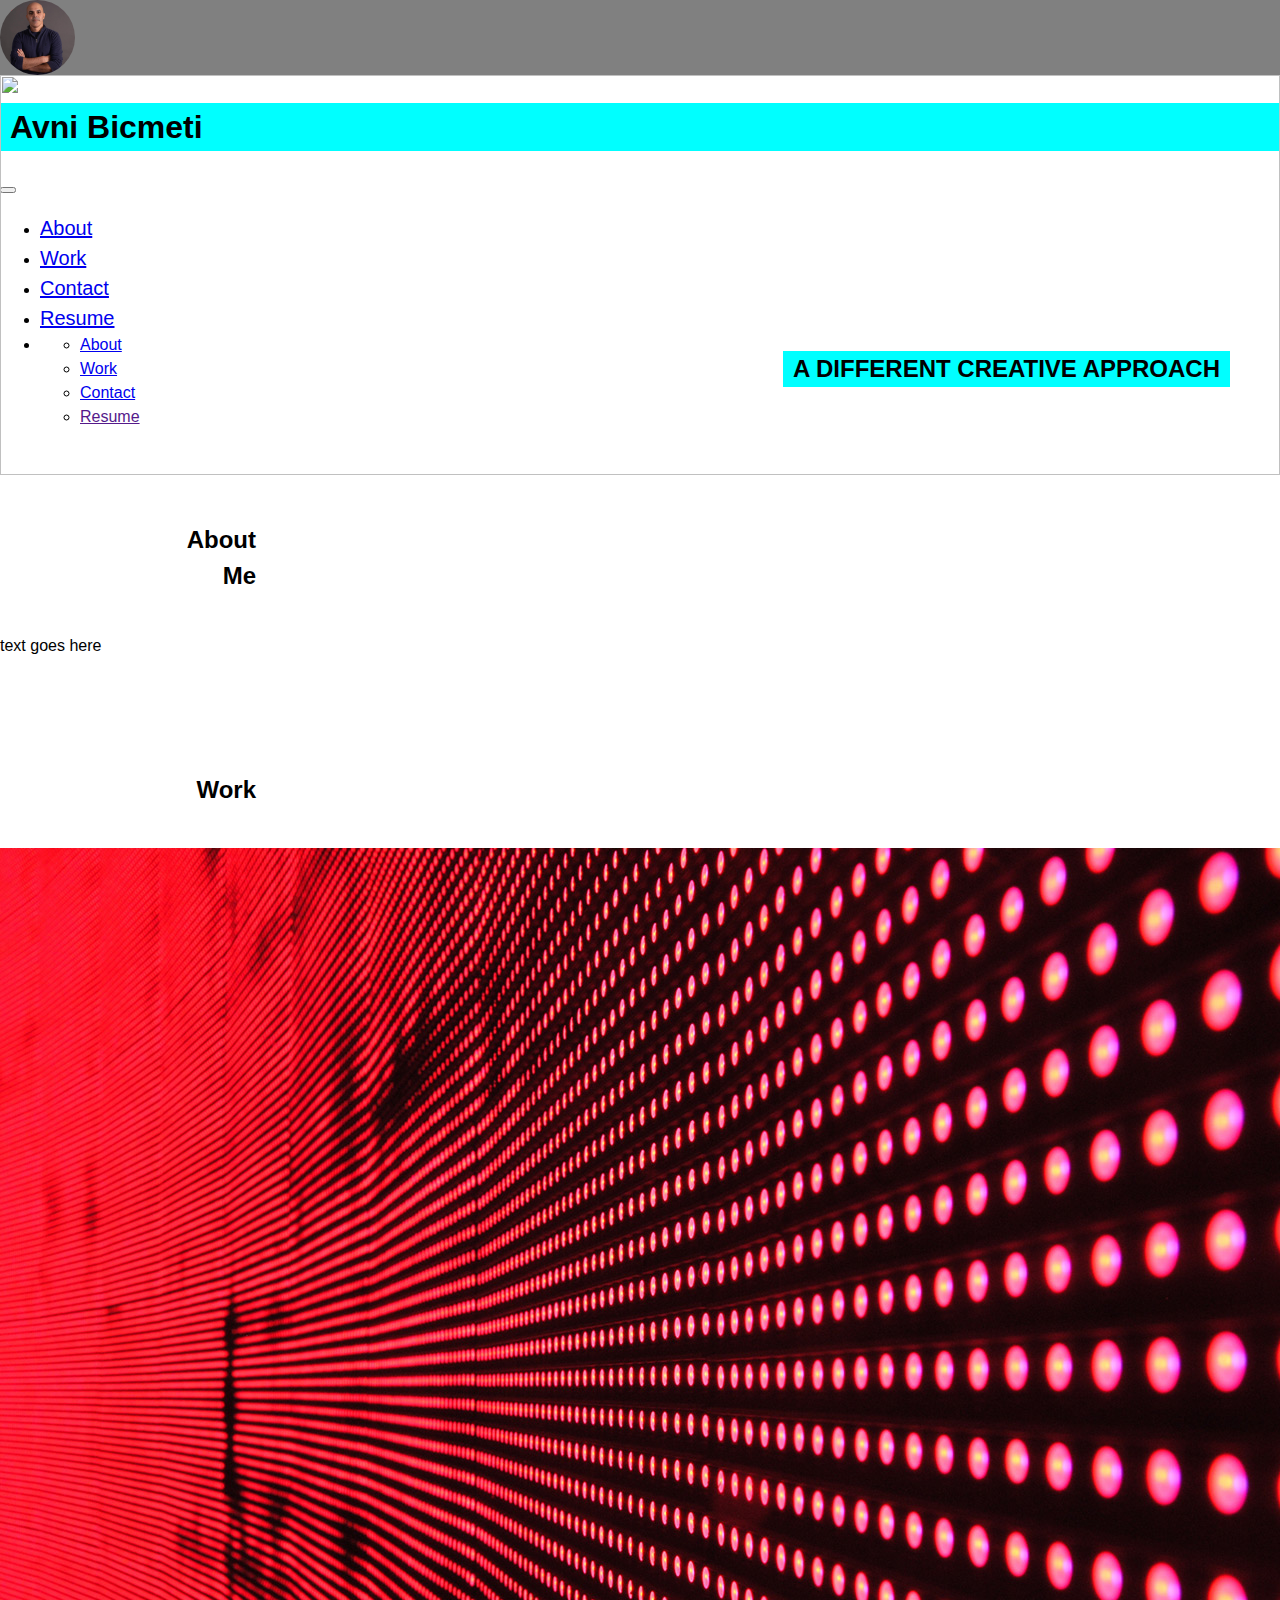
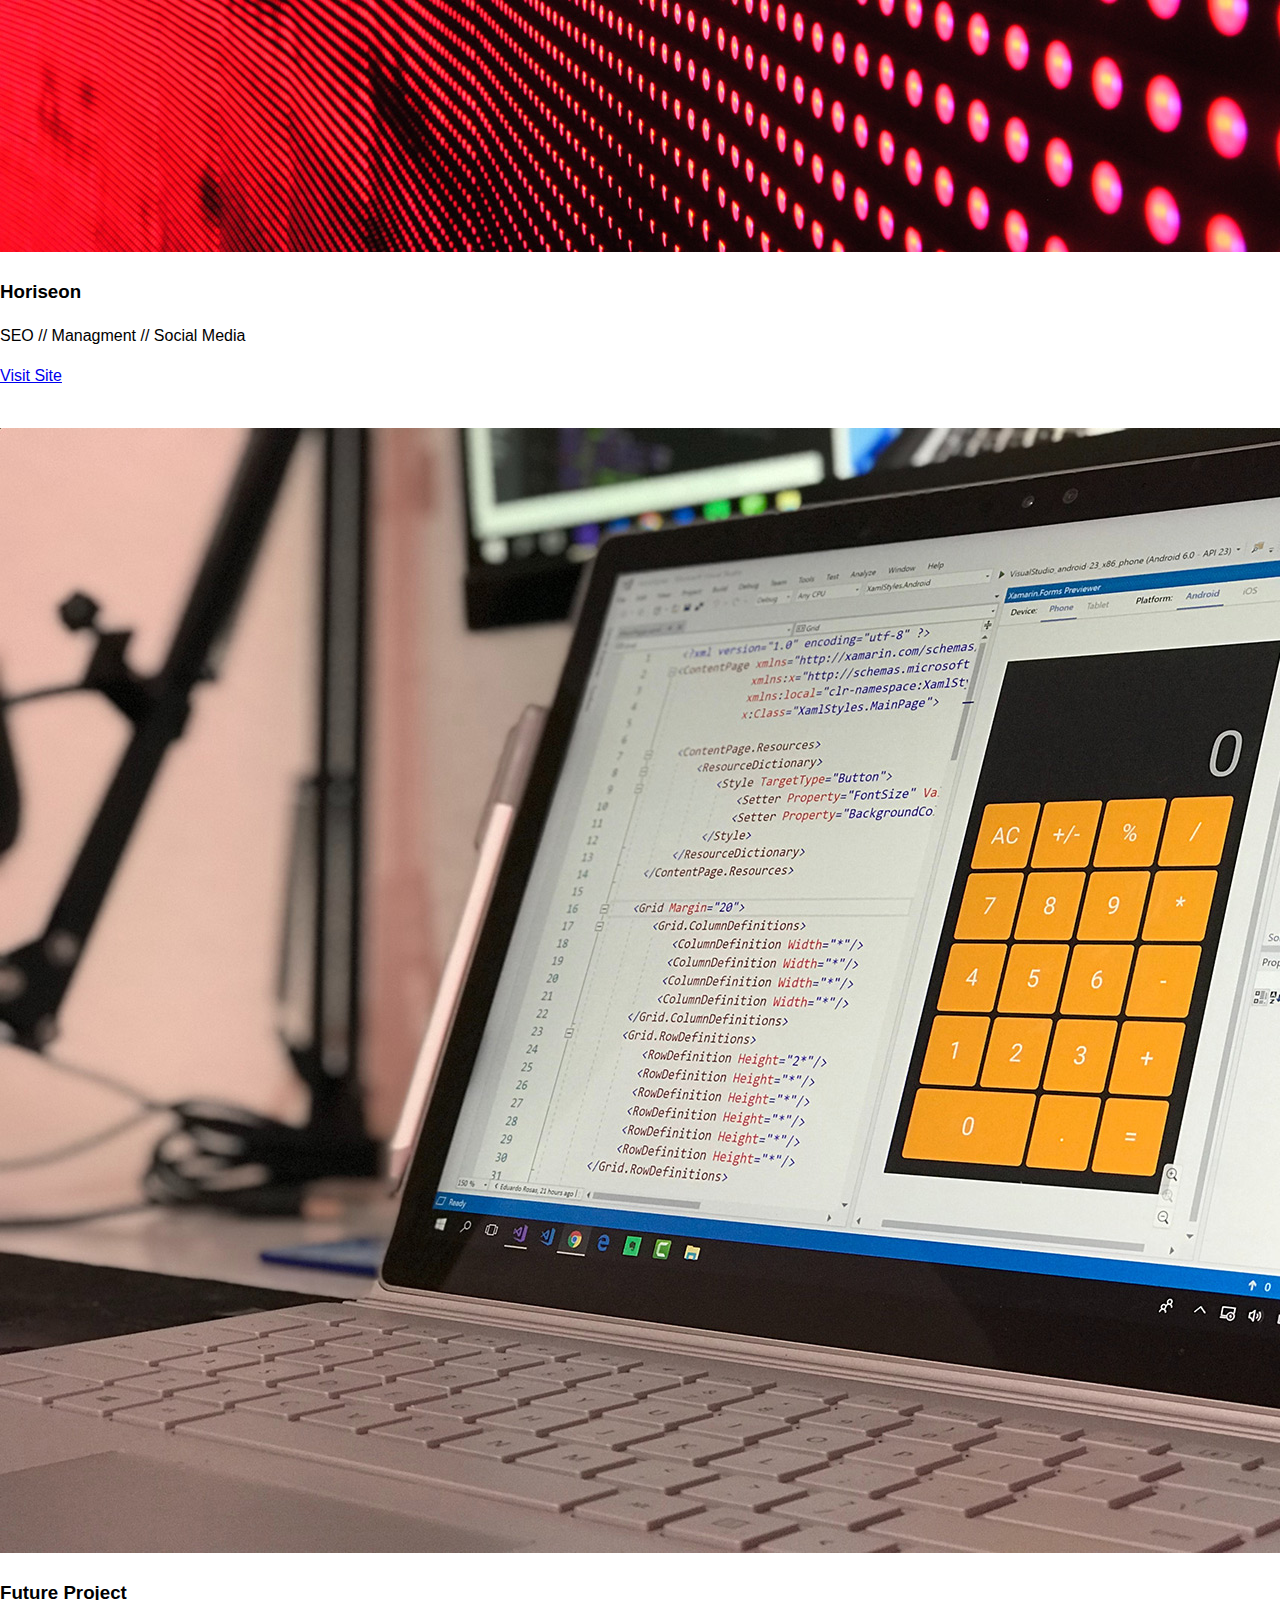
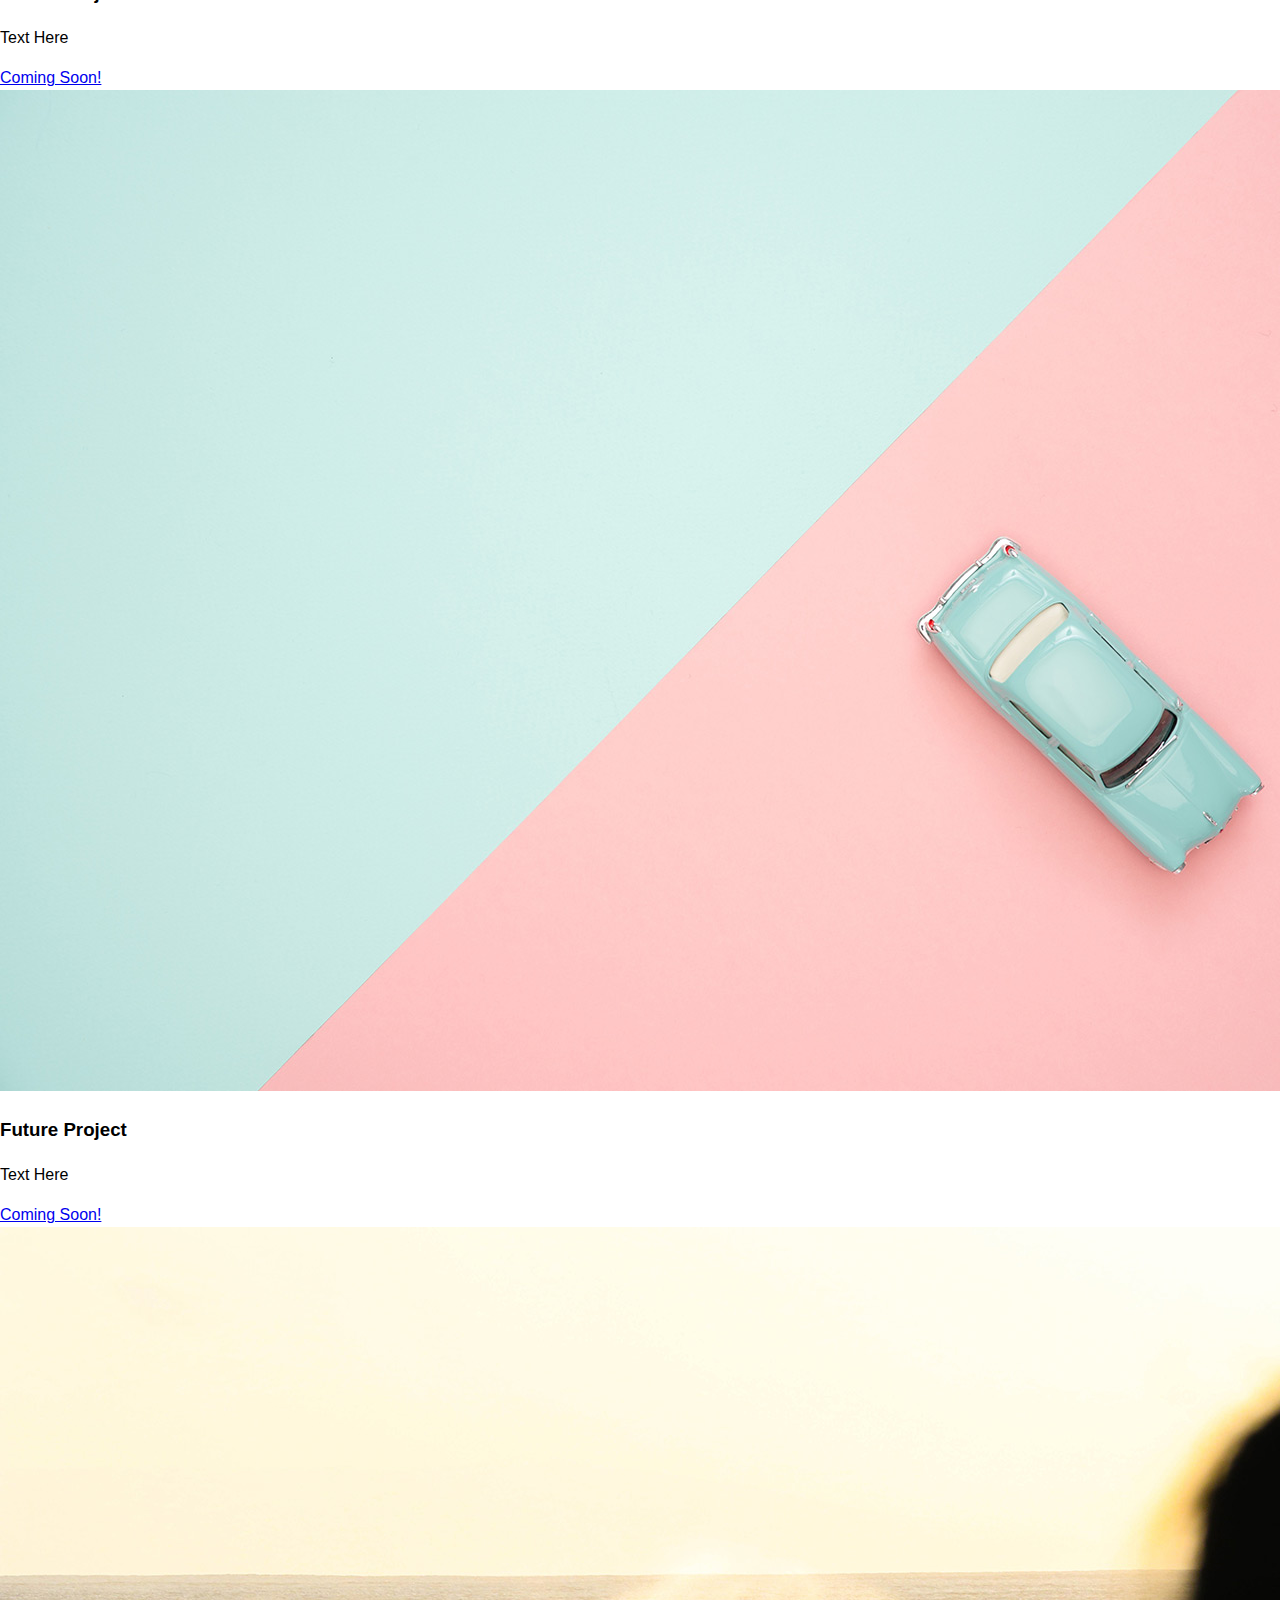
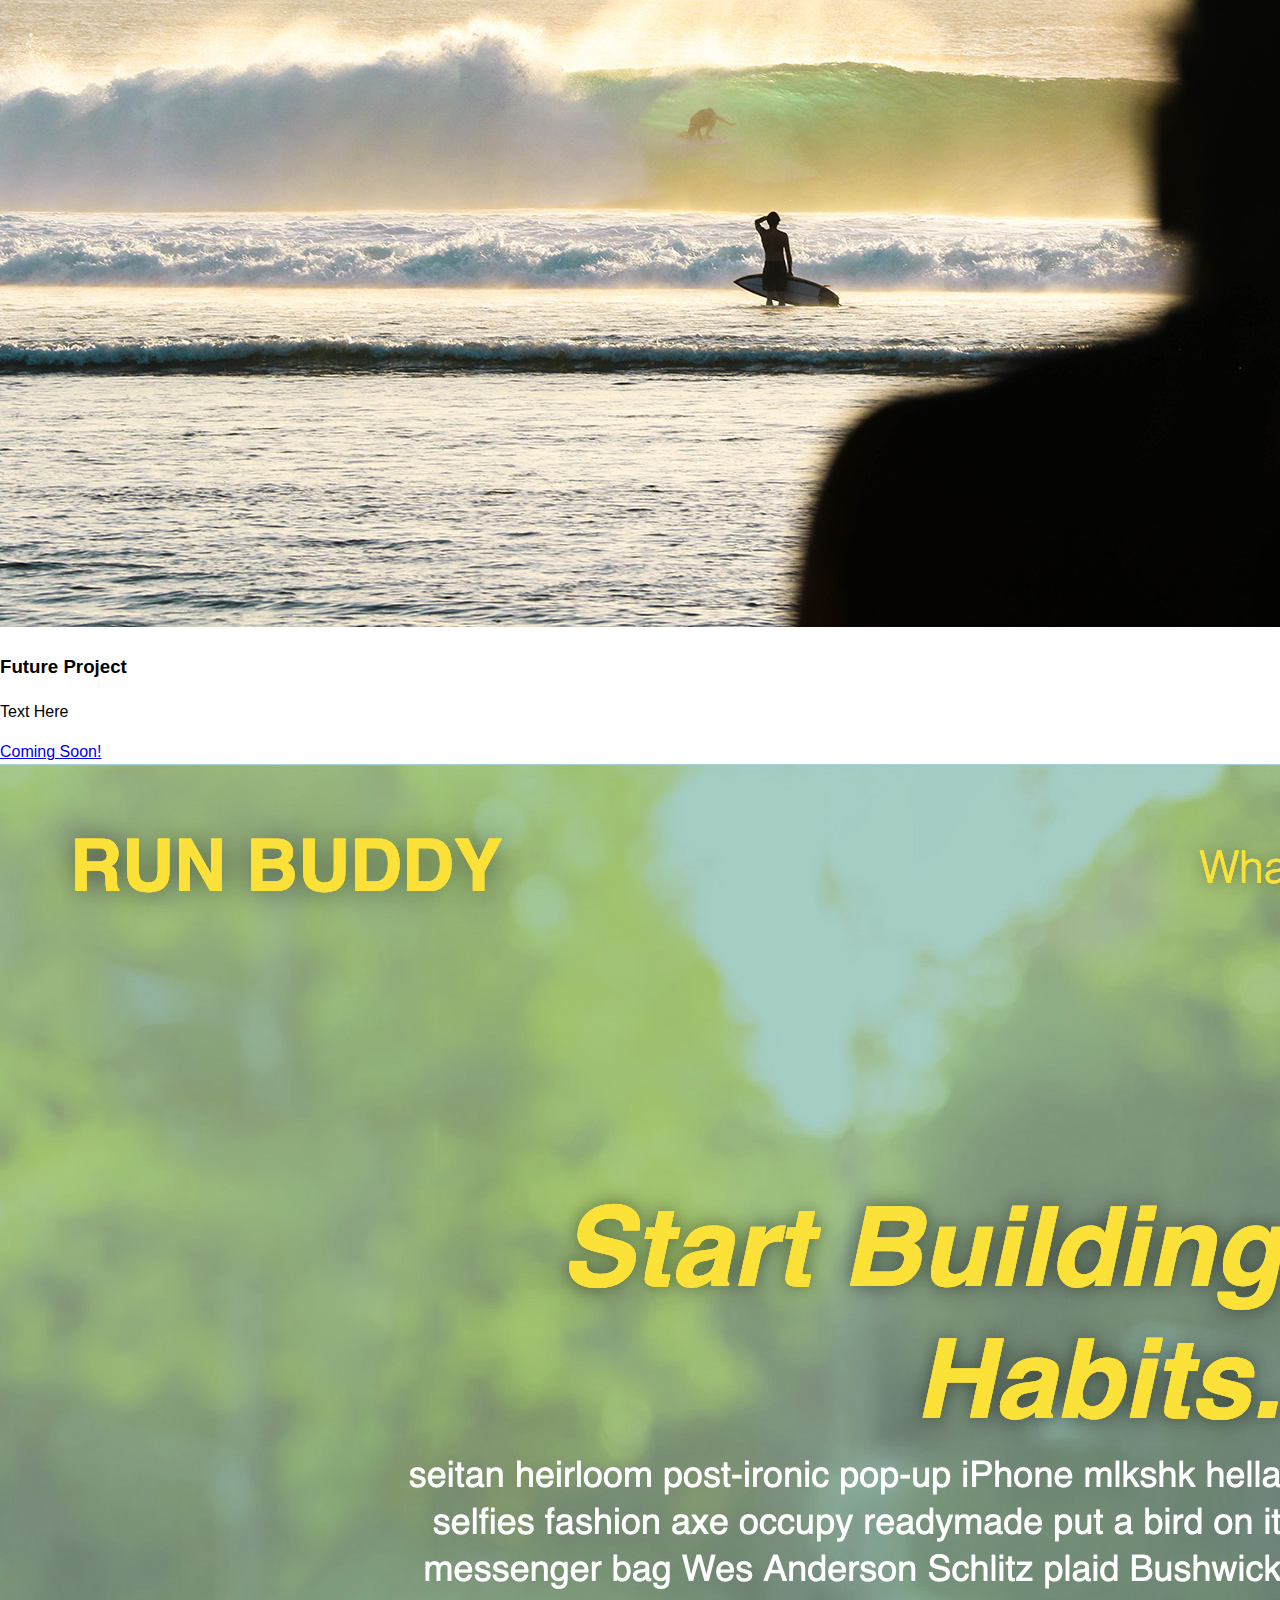
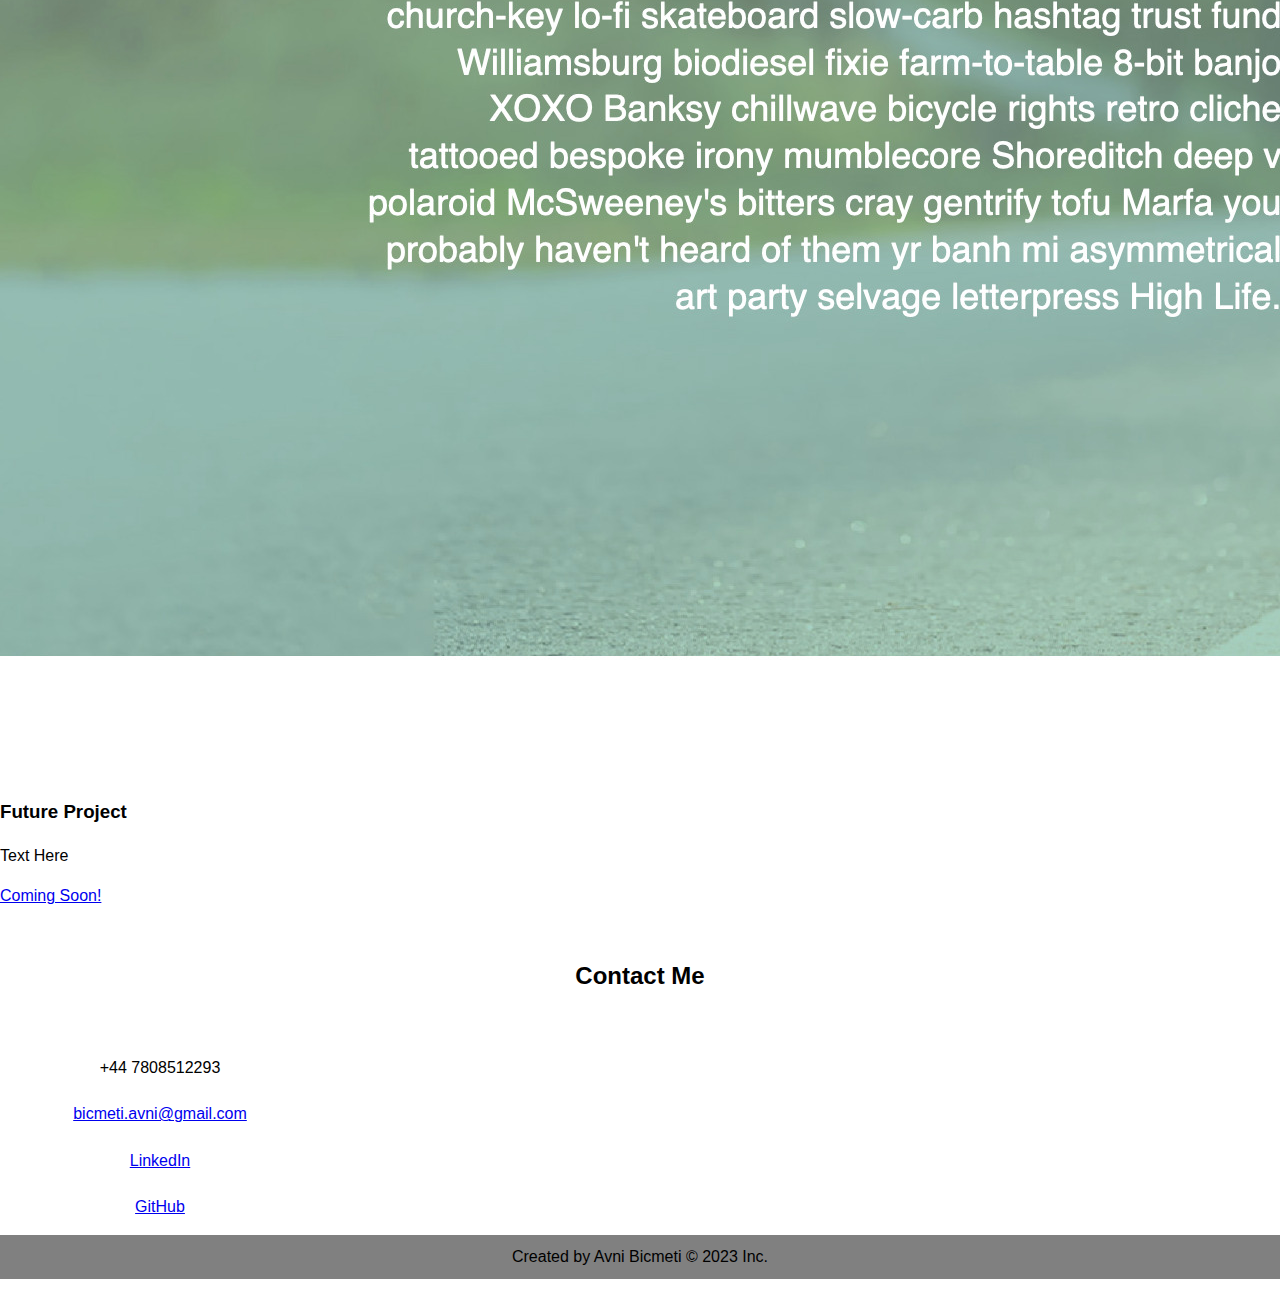
==== commit 91430398: "na" ====
--- a/index.html
+++ b/index.html
@@ -10,7 +10,7 @@
   <link href="https://cdn.jsdelivr.net/npm/bootstrap@5.3.0-alpha3/dist/css/bootstrap.min.css" rel="stylesheet" integrity="sha384-KK94CHFLLe+nY2dmCWGMq91rCGa5gtU4mk92HdvYe+M/SXH301p5ILy+dN9+nJOZ" crossorigin="anonymous">
   <link href="https://fonts.googleapis.com/css?family=Anton|Jura&display=swap" rel="stylesheet">
   <link rel="stylesheet" href="https://cdnjs.cloudflare.com/ajax/libs/font-awesome/6.4.2/css/all.min.css" integrity="sha512-z3gLpd7yknf1YoNbCzqRKc4qyor8gaKU1qmn+CShxbuBusANI9QpRohGBreCFkKxLhei6S9CQXFEbbKuqLg0DA==" crossorigin="anonymous" referrerpolicy="no-referrer"/>
-  <link rel="stylesheet" href="assets/index/style.css">
+  <link rel="stylesheet" href="assets/css/style.css">
 
   <title>Portfolio</title>
 </head>
@@ -106,7 +106,7 @@
               <div class="card">
                 <img src="./assets/images/02-portfolio-2.jpg" class="card-img-top" alt="...">
                 <div class="card-body">
-                  <h5 class="card-title">Future Project</h5>
+                  <h3 class="card-title">Future Project</h3>
                   <p class="card-text">Text Here</p>
                   <a href="Link Here" class="btn btn-primary">Coming Soon!</a>
                 </div>
@@ -116,7 +116,7 @@
               <div class="card">
                 <img src="./assets/images/02-portfolio-3.jpg" class="card-img-top" alt="...">
                 <div class="card-body">
-                  <h5 class="card-title">Future Project</h5>
+                  <h3 class="card-title">Future Project</h3>
                   <p class="card-text">Text Here</p>
                   <a href="Link Here" class="btn btn-primary">Coming Soon!</a>
                 </div>
@@ -126,7 +126,7 @@
               <div class="card">
                 <img src="./assets/images/02-portfolio-4.jpg" class="card-img-top" alt="...">
                 <div class="card-body">
-                  <h5 class="card-title">Future Project</h5>
+                  <h3 class="card-title">Future Project</h3>
                   <p class="card-text">Text Here</p>
                   <a href="Link Here" class="btn btn-primary">Coming Soon!</a>
                 </div>
@@ -136,7 +136,7 @@
               <div class="card">
                 <img src="./assets/images/02-run-buddy.jpg" class="card-img-top" alt="...">
                 <div class="card-body">
-                  <h5 class="card-title">Future Project</h5>
+                  <h3 class="card-title">Future Project</h3>
                   <p class="card-text">Text Here</p>
                   <a href="Link Here" class="btn btn-primary">Coming Soon!</a>
                 </div>
--- a/assets/css/style.css
+++ b/assets/css/style.css
@@ -0,0 +1,132 @@
+/* CSS Goes Here */
+
+body {
+    background-color: rgb(255, 255, 255);
+    margin: 0;
+    padding: 0;
+    font-family: 'Trebuchet MS', 'Lucida Sans Unicode', 'Lucida Grande', 'Lucida Sans', Arial, sans-serif;
+    line-height: 1.5;
+    }
+    
+    .navbar {
+        background-color: grey;
+        height: 75px;
+    }
+    
+    .navbar-nav {
+        margin-left: auto;
+    }
+    
+    .nav-item {
+        padding-right: 20px;
+    }
+    
+    .nav-link {
+        font-size: 20px;
+    }
+    
+    .avatar {
+        border-radius: 100%;
+        margin-right: 10px;
+    }
+    
+    a:hover {
+        background-color: aqua;
+      }
+    
+    .headerpro {
+        background-color: aqua;
+        padding-left: 10px;
+        padding-right: 10px;
+      }
+      
+      .hero {
+        position: relative;
+      }
+    
+    .hero-img {
+        height: 400px;
+        width: 100%;
+    }
+    
+    .hero h2 {
+        position: absolute;
+        text-align: right;
+        bottom: 75px;
+        right: 50px;
+        background-color: aqua;
+        padding-left: 10px;
+        padding-right: 10px;
+    }
+    
+    /* About section */
+    .container-about {
+        height: 250px;
+        width: 100%;
+    }
+    .col-about {
+        width: 20%;
+        text-align: right;
+        padding-top: 20px;
+    }
+
+    .about-text {
+        padding-top: 20px;
+        width: 78%;
+    }
+
+    /* Work Section */
+    .container-work {
+        height: px;
+        height: auto;
+        width: 100%;
+    }
+    .col-work {
+        width: 20%;
+        text-align: right;
+        padding-top: 20px;
+    }
+
+    .col-work-row1 {
+        width: 78%;
+        padding-top: 20px;
+    }
+
+    .col-work-row2 {
+        width: 78%;
+    }
+
+    /* Contact Section */
+    .contact {
+        padding-top: 30px;
+        padding-bottom: 20px;
+        text-align: center;
+    }
+
+    .card-body-contact {
+        text-align: center;
+    }
+
+    .col-contact {
+        width: 25%;
+    }
+
+    .card-image {
+        height: 200px;
+    }
+
+    .card {
+        transition: background-color 0.3s, box-shadow 0.3s;
+    }
+    .card:hover {
+        background-color: white;
+        box-shadow: 0 0 10px aqua;
+    }
+
+    .copy-rights {
+        text-align: center;
+        background-color: grey;
+        margin-top: 15px;
+        padding-top: 10px;
+        padding-bottom: 10px;
+    }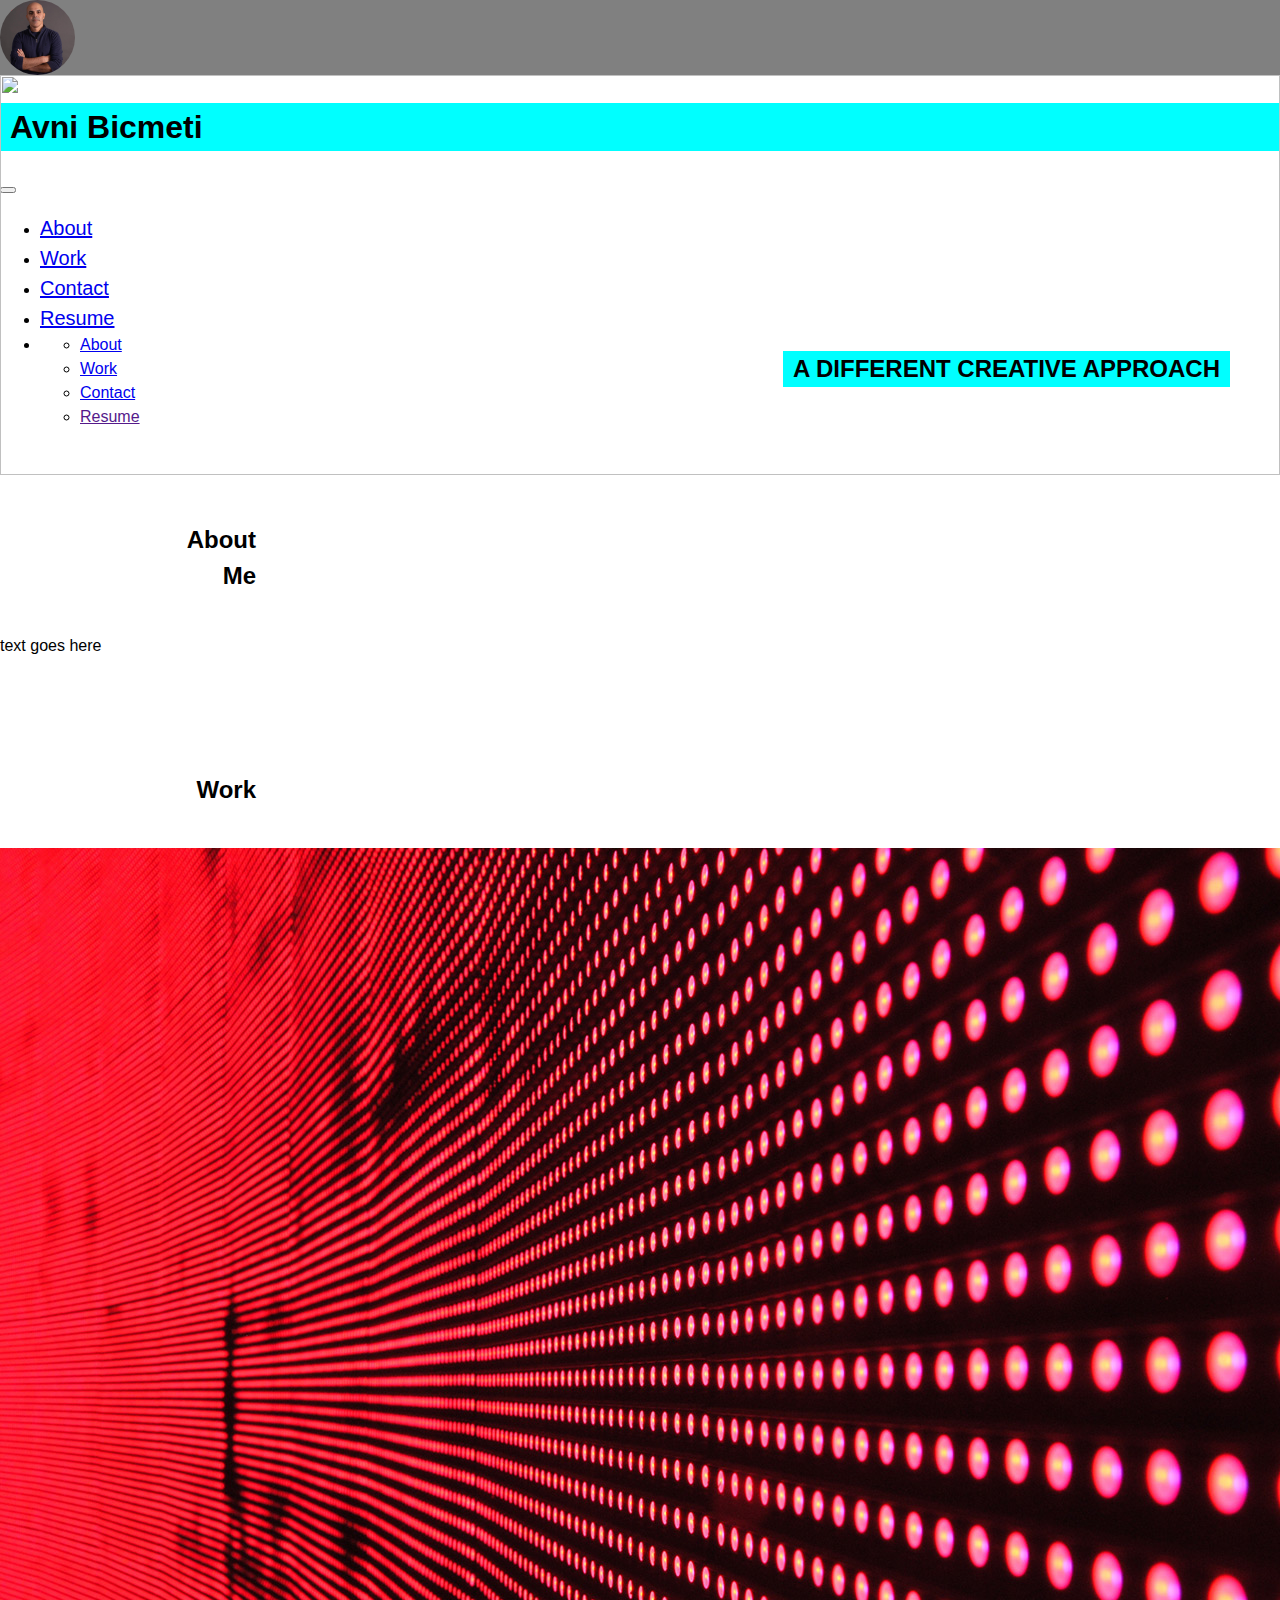
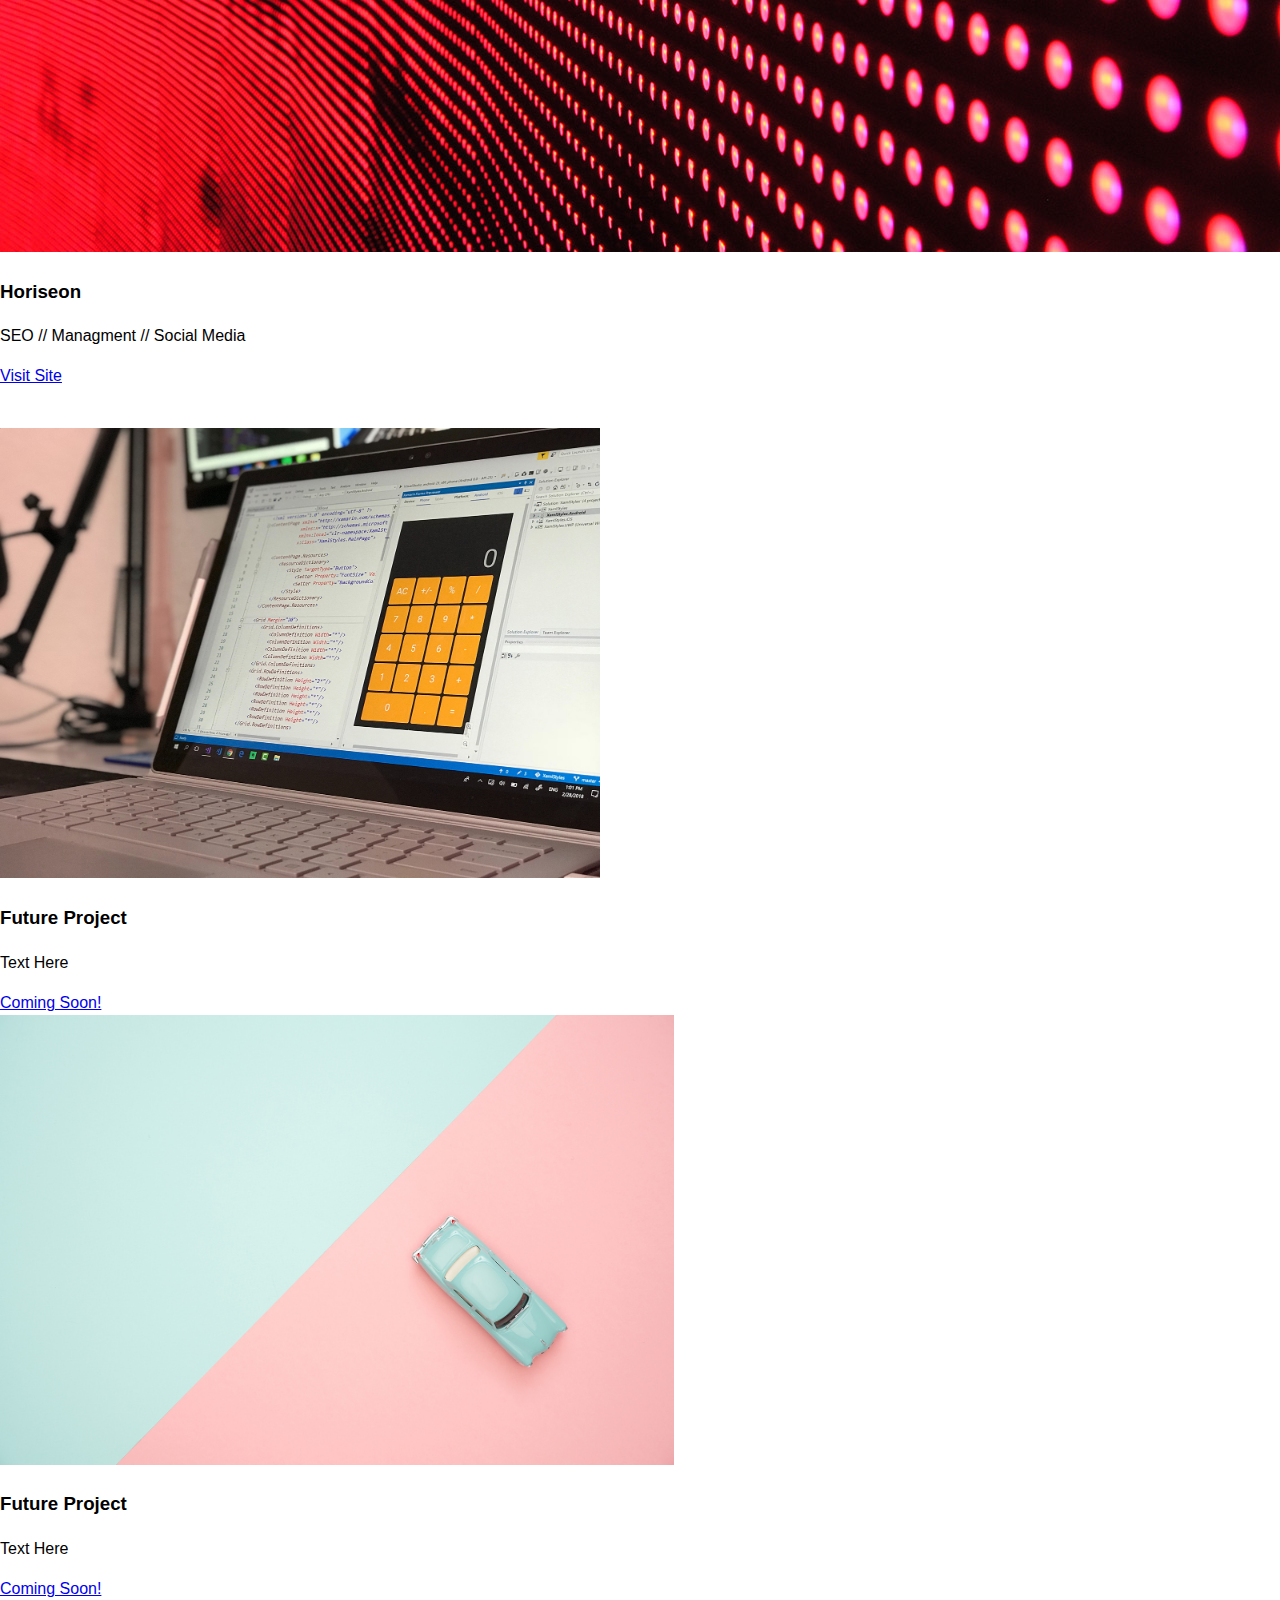
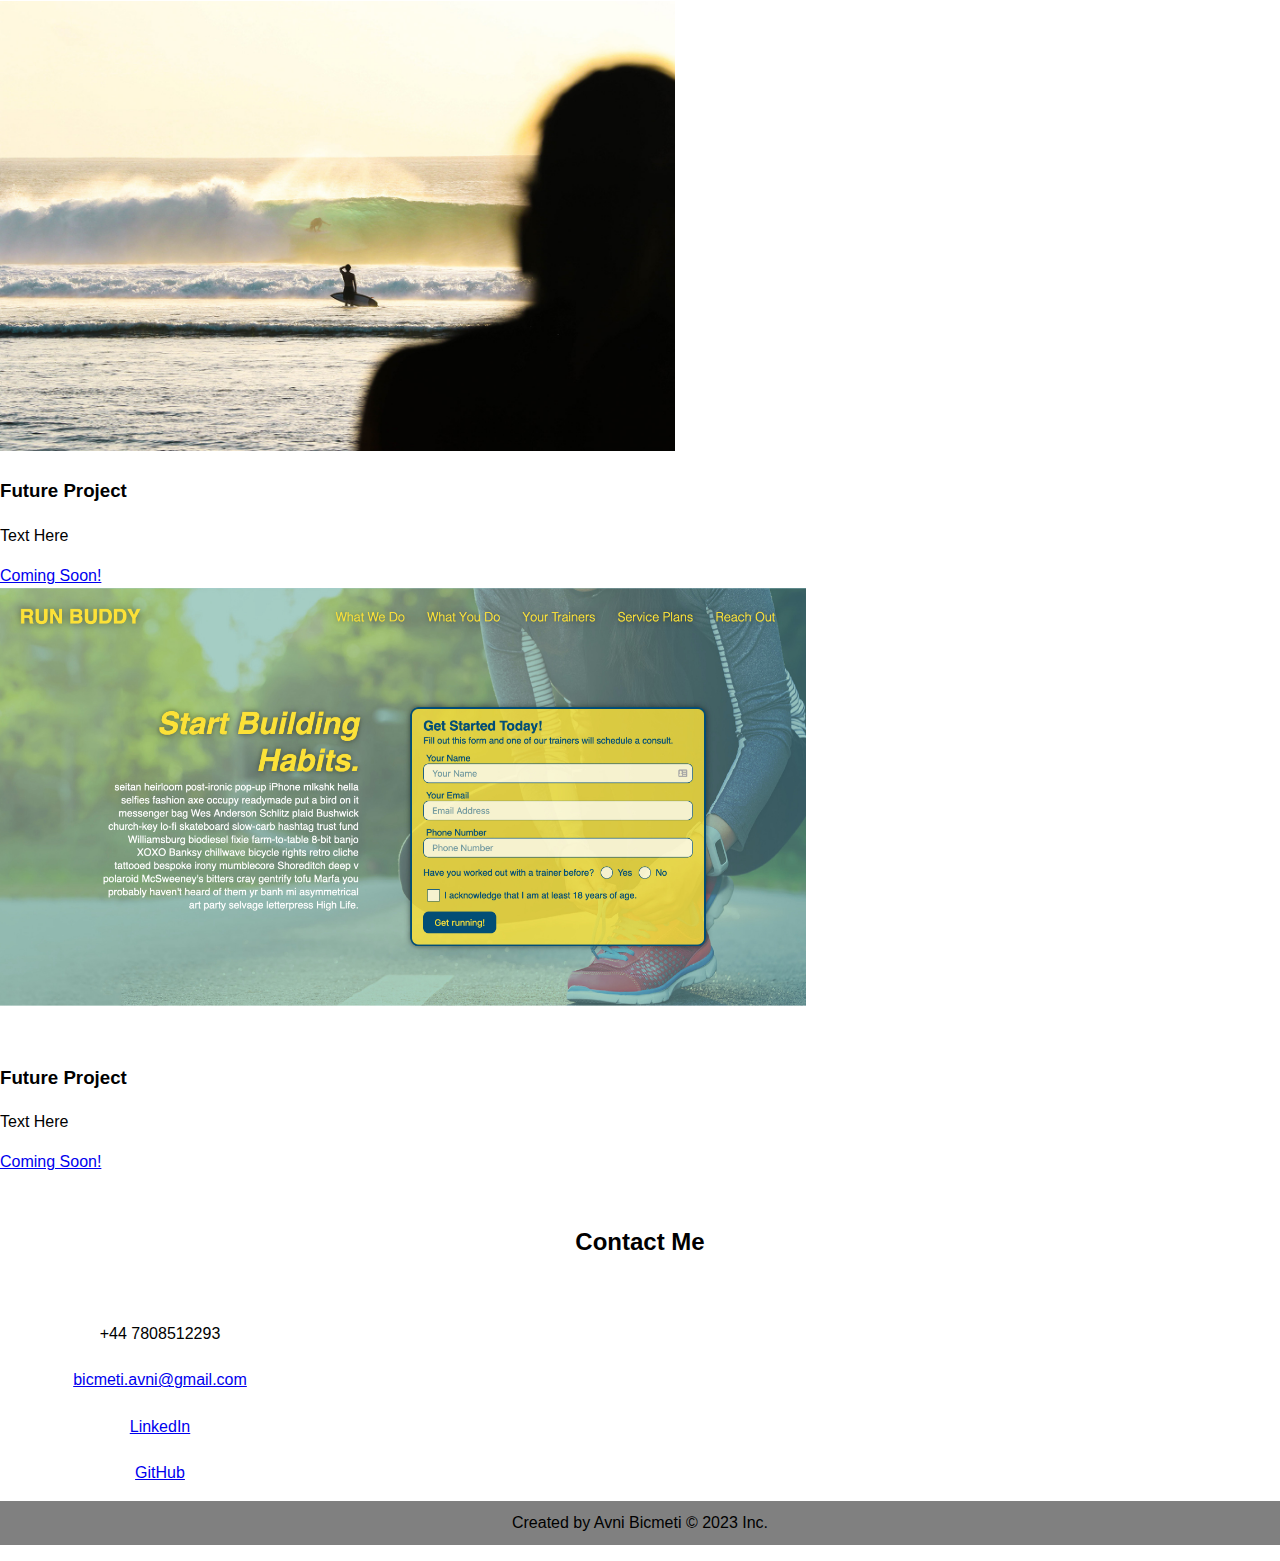
==== commit 6b6801a0: "resized the 4 future project images so they are all the same height" ====
--- a/index.html
+++ b/index.html
@@ -104,7 +104,7 @@
           <div class="row row-cols-1 row-cols-md-2 g-4">
             <div class="futureProject1">
               <div class="card">
-                <img src="./assets/images/02-portfolio-2.jpg" class="card-img-top" alt="...">
+                <img src="./assets/images/02-portfolio-2.jpg" class="card-img" alt="...">
                 <div class="card-body">
                   <h3 class="card-title">Future Project</h3>
                   <p class="card-text">Text Here</p>
@@ -114,7 +114,7 @@
             </div>
             <div class="">
               <div class="card">
-                <img src="./assets/images/02-portfolio-3.jpg" class="card-img-top" alt="...">
+                <img src="./assets/images/02-portfolio-3.jpg" class="card-img" alt="...">
                 <div class="card-body">
                   <h3 class="card-title">Future Project</h3>
                   <p class="card-text">Text Here</p>
@@ -124,7 +124,7 @@
             </div>
             <div class="col">
               <div class="card">
-                <img src="./assets/images/02-portfolio-4.jpg" class="card-img-top" alt="...">
+                <img src="./assets/images/02-portfolio-4.jpg" class="card-img" alt="...">
                 <div class="card-body">
                   <h3 class="card-title">Future Project</h3>
                   <p class="card-text">Text Here</p>
@@ -134,7 +134,7 @@
             </div>
             <div class="col">
               <div class="card">
-                <img src="./assets/images/02-run-buddy.jpg" class="card-img-top" alt="...">
+                <img src="./assets/images/02-run-buddy.jpg" class="card-img" alt="...">
                 <div class="card-body">
                   <h3 class="card-title">Future Project</h3>
                   <p class="card-text">Text Here</p>
--- a/assets/css/style.css
+++ b/assets/css/style.css
@@ -77,7 +77,6 @@
 
     /* Work Section */
     .container-work {
-        height: px;
         height: auto;
         width: 100%;
     }
@@ -96,6 +95,10 @@
         width: 78%;
     }
 
+    .card-img {
+        height: 450px;
+    }
+
     /* Contact Section */
     .contact {
         padding-top: 30px;
@@ -111,10 +114,7 @@
         width: 25%;
     }
 
-    .card-image {
-        height: 200px;
-    }
-
+    /* hover card affect */
     .card {
         transition: background-color 0.3s, box-shadow 0.3s;
     }
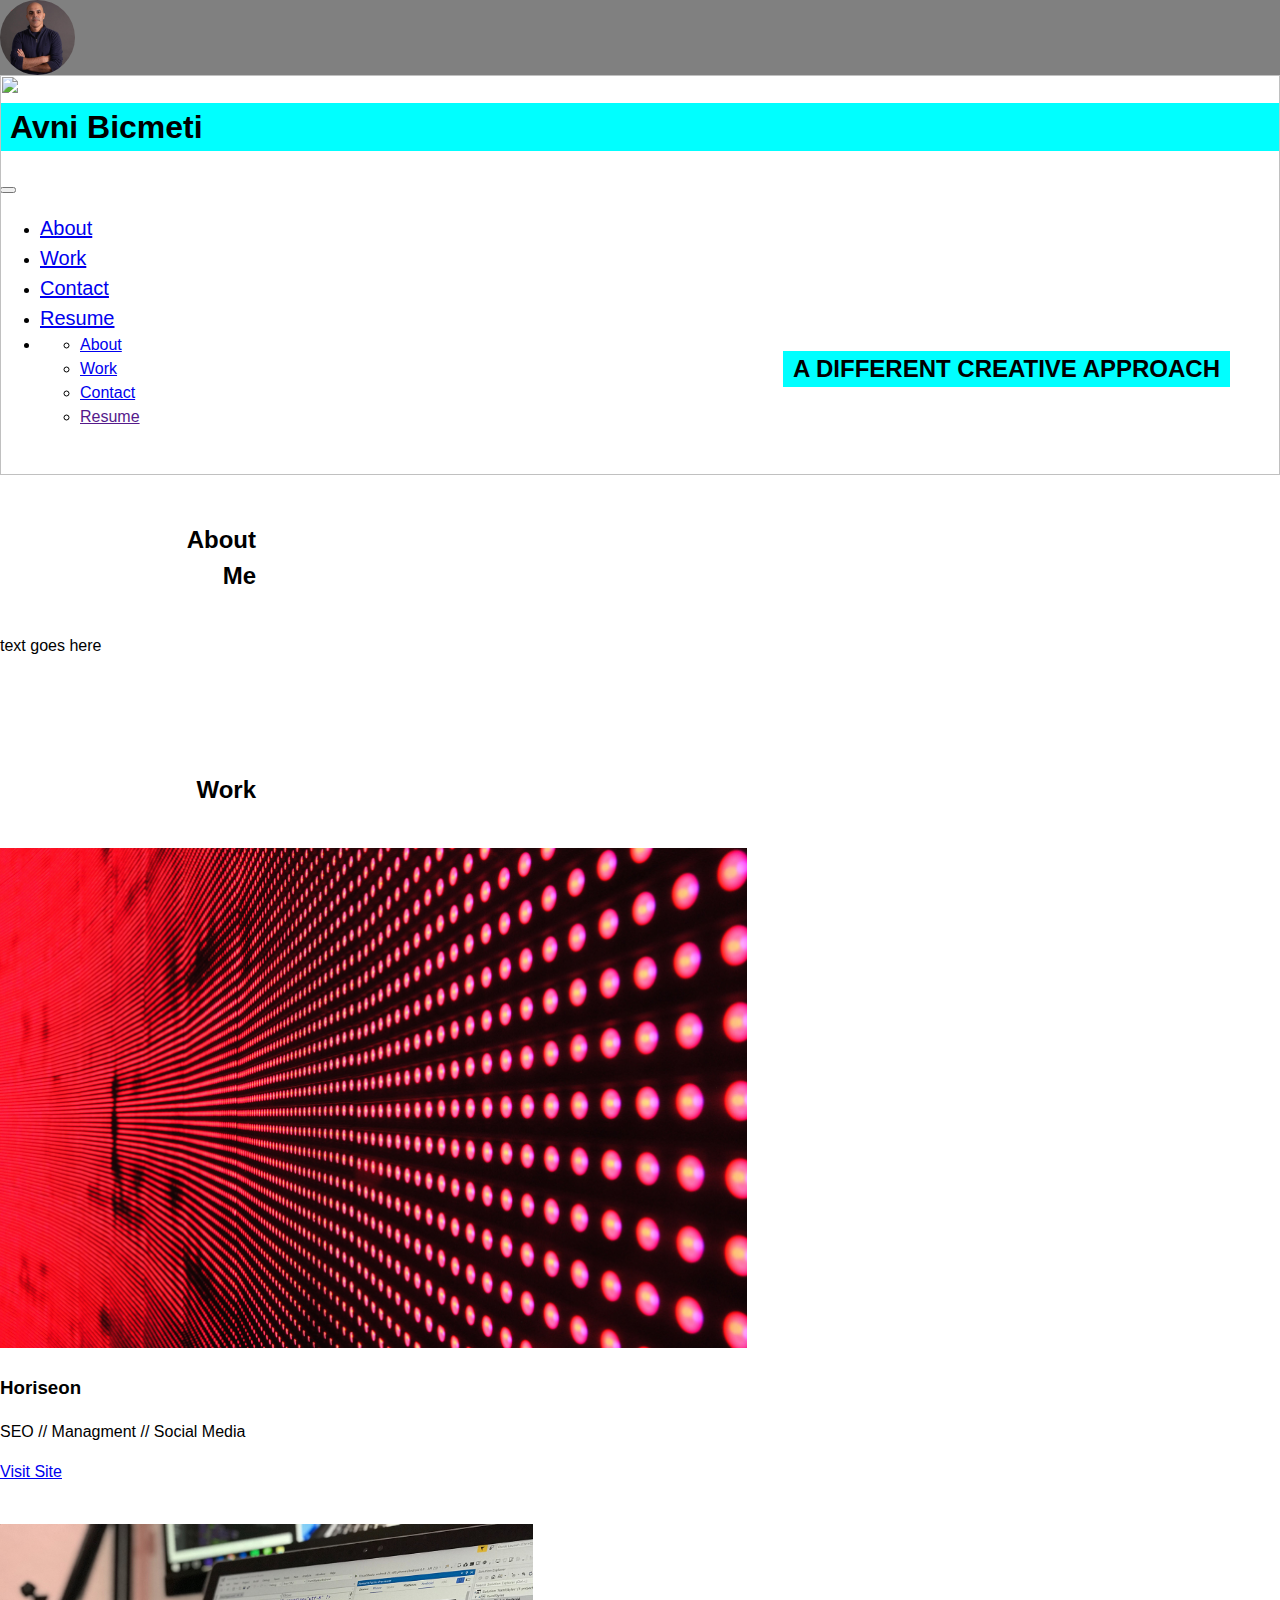
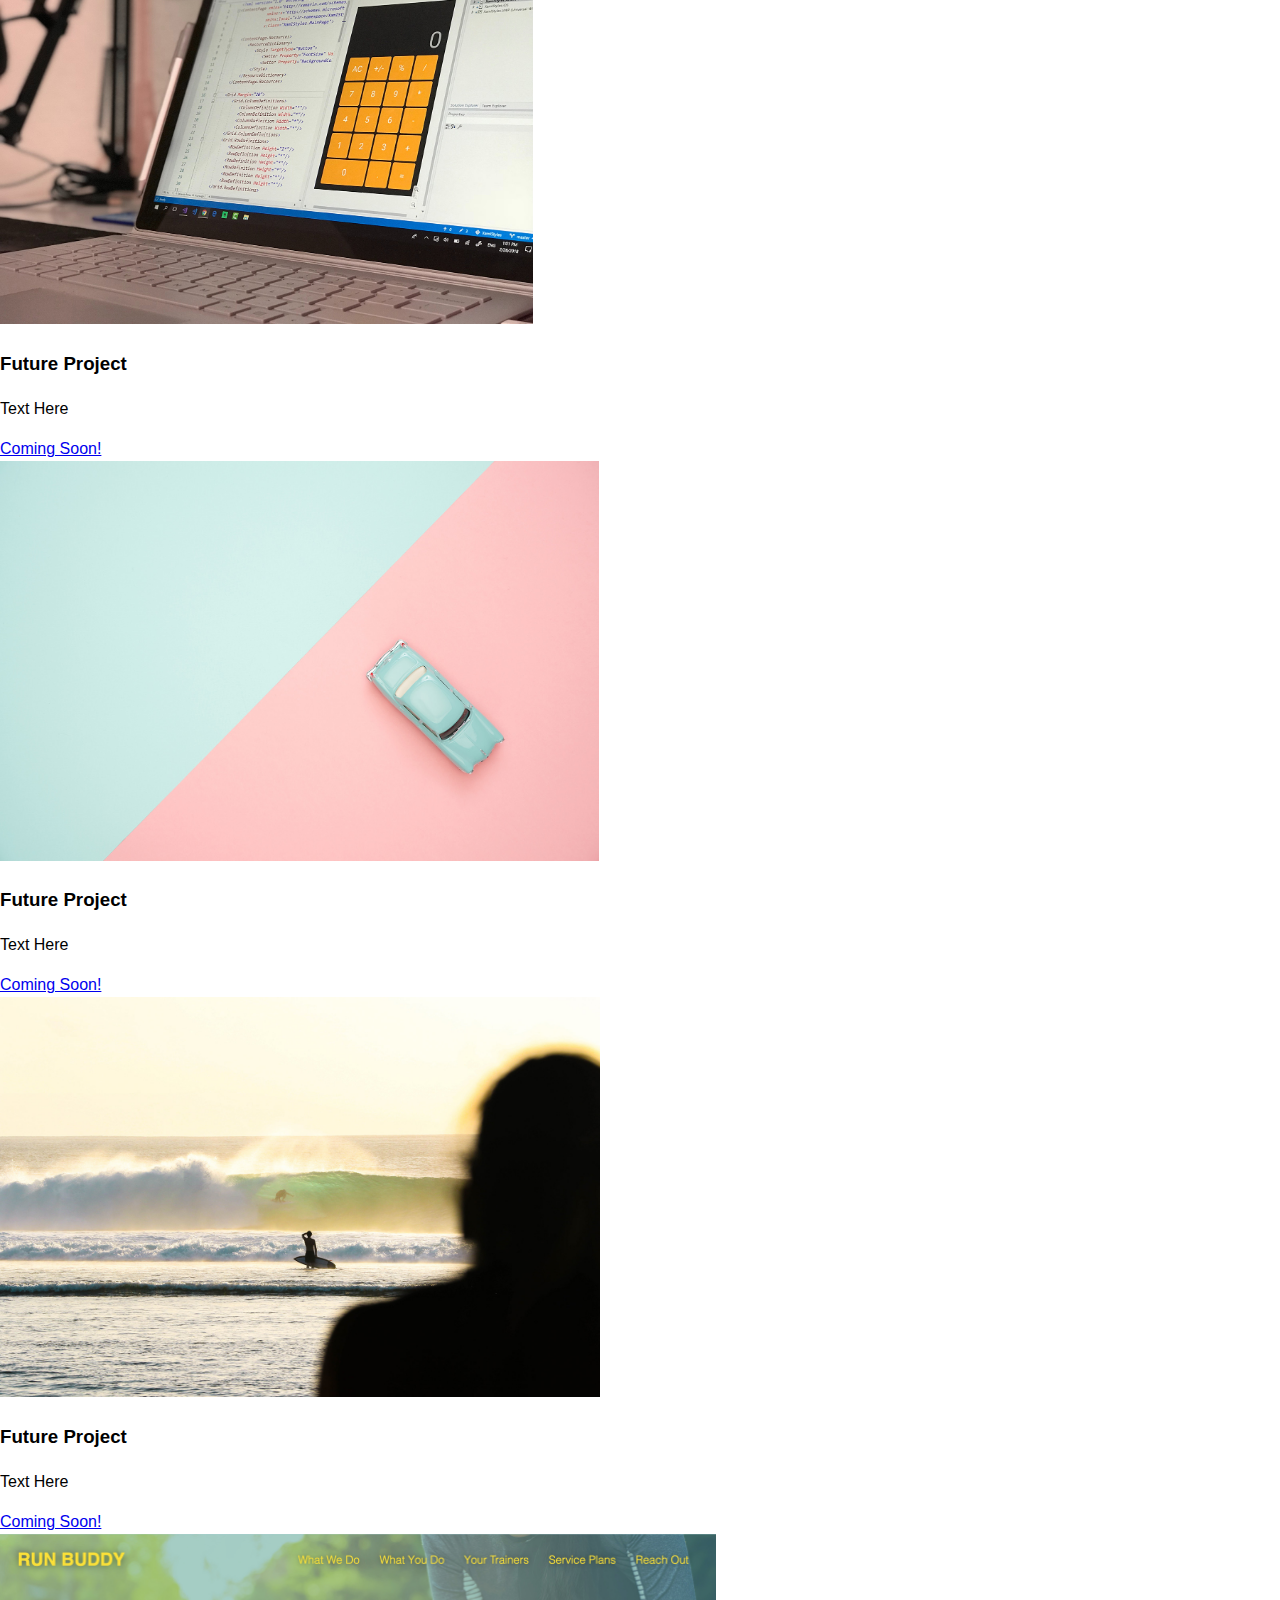
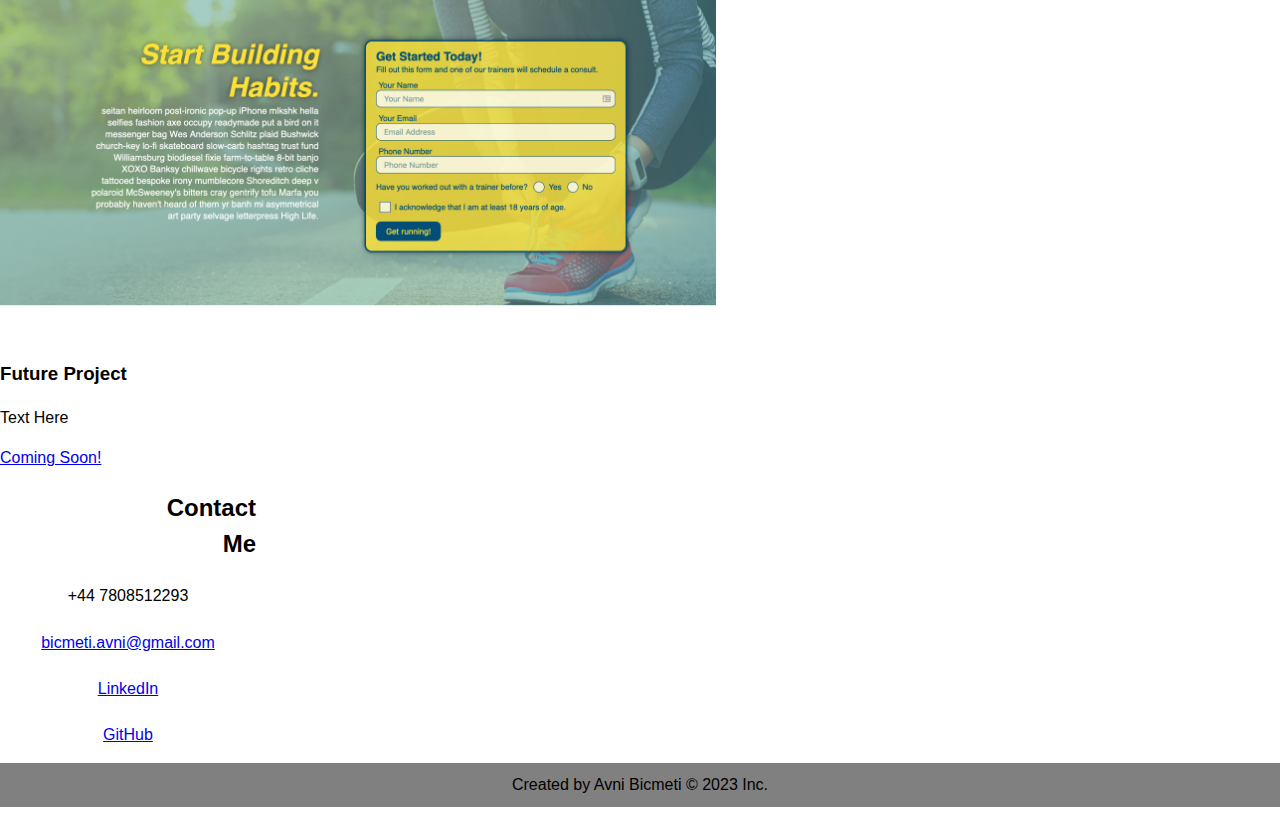
==== commit 6a42a071: "resized the height of the main image. resized the height of the 4 smaller images. add contact cards " ====
--- a/index.html
+++ b/index.html
@@ -82,7 +82,7 @@
       </div>
         <div class="col-work-row1">
           <div class="card mb-3">
-            <img src="./assets/images/02-portfolio-1.jpg" class="card-img-top" alt="...">
+            <img src="./assets/images/02-portfolio-1.jpg" style="height: 500px;" alt="...">
             <div class="card-body">
               <h3 class="card-title">Horiseon</h3>
               <p class="card-text">SEO // Managment // Social Media</p>
@@ -102,7 +102,7 @@
       </div>
         <div class="col-work-row2">
           <div class="row row-cols-1 row-cols-md-2 g-4">
-            <div class="futureProject1">
+            <div>
               <div class="card">
                 <img src="./assets/images/02-portfolio-2.jpg" class="card-img" alt="...">
                 <div class="card-body">
@@ -149,10 +149,13 @@
 </main>
 
 <section>
-  <div class="contact" id="contact">
-    <h2>Contact Me</h2>
-  </div>
-  <div class="row row-cols-1 row-cols-md-3 g-4">
+  <div class="container-contact" id="contact">
+    <div class="row">
+      <div class="row row-cols-1 row-cols-md-3 g-4">
+      <div class="col-contact">
+       <h2 class="contact">Contact <br> Me</h2>
+      </div>
+  
     <div class="col-contact">
       <div class="card h-100">
         <div class="card-body-contact">
--- a/assets/css/style.css
+++ b/assets/css/style.css
@@ -80,6 +80,7 @@
         height: auto;
         width: 100%;
     }
+
     .col-work {
         width: 20%;
         text-align: right;
@@ -96,14 +97,18 @@
     }
 
     .card-img {
-        height: 450px;
+        height: 400px;
     }
 
     /* Contact Section */
-    .contact {
-        padding-top: 30px;
-        padding-bottom: 20px;
-        text-align: center;
+    .container-work {
+        height: auto;
+        width: 100%;
+    }
+
+    .col-contact {
+        width: 20%;
+        text-align: right;
     }
 
     .card-body-contact {
@@ -111,9 +116,8 @@
     }
 
     .col-contact {
-        width: 25%;
+        width: 20%;
     }
-
     /* hover card affect */
     .card {
         transition: background-color 0.3s, box-shadow 0.3s;
